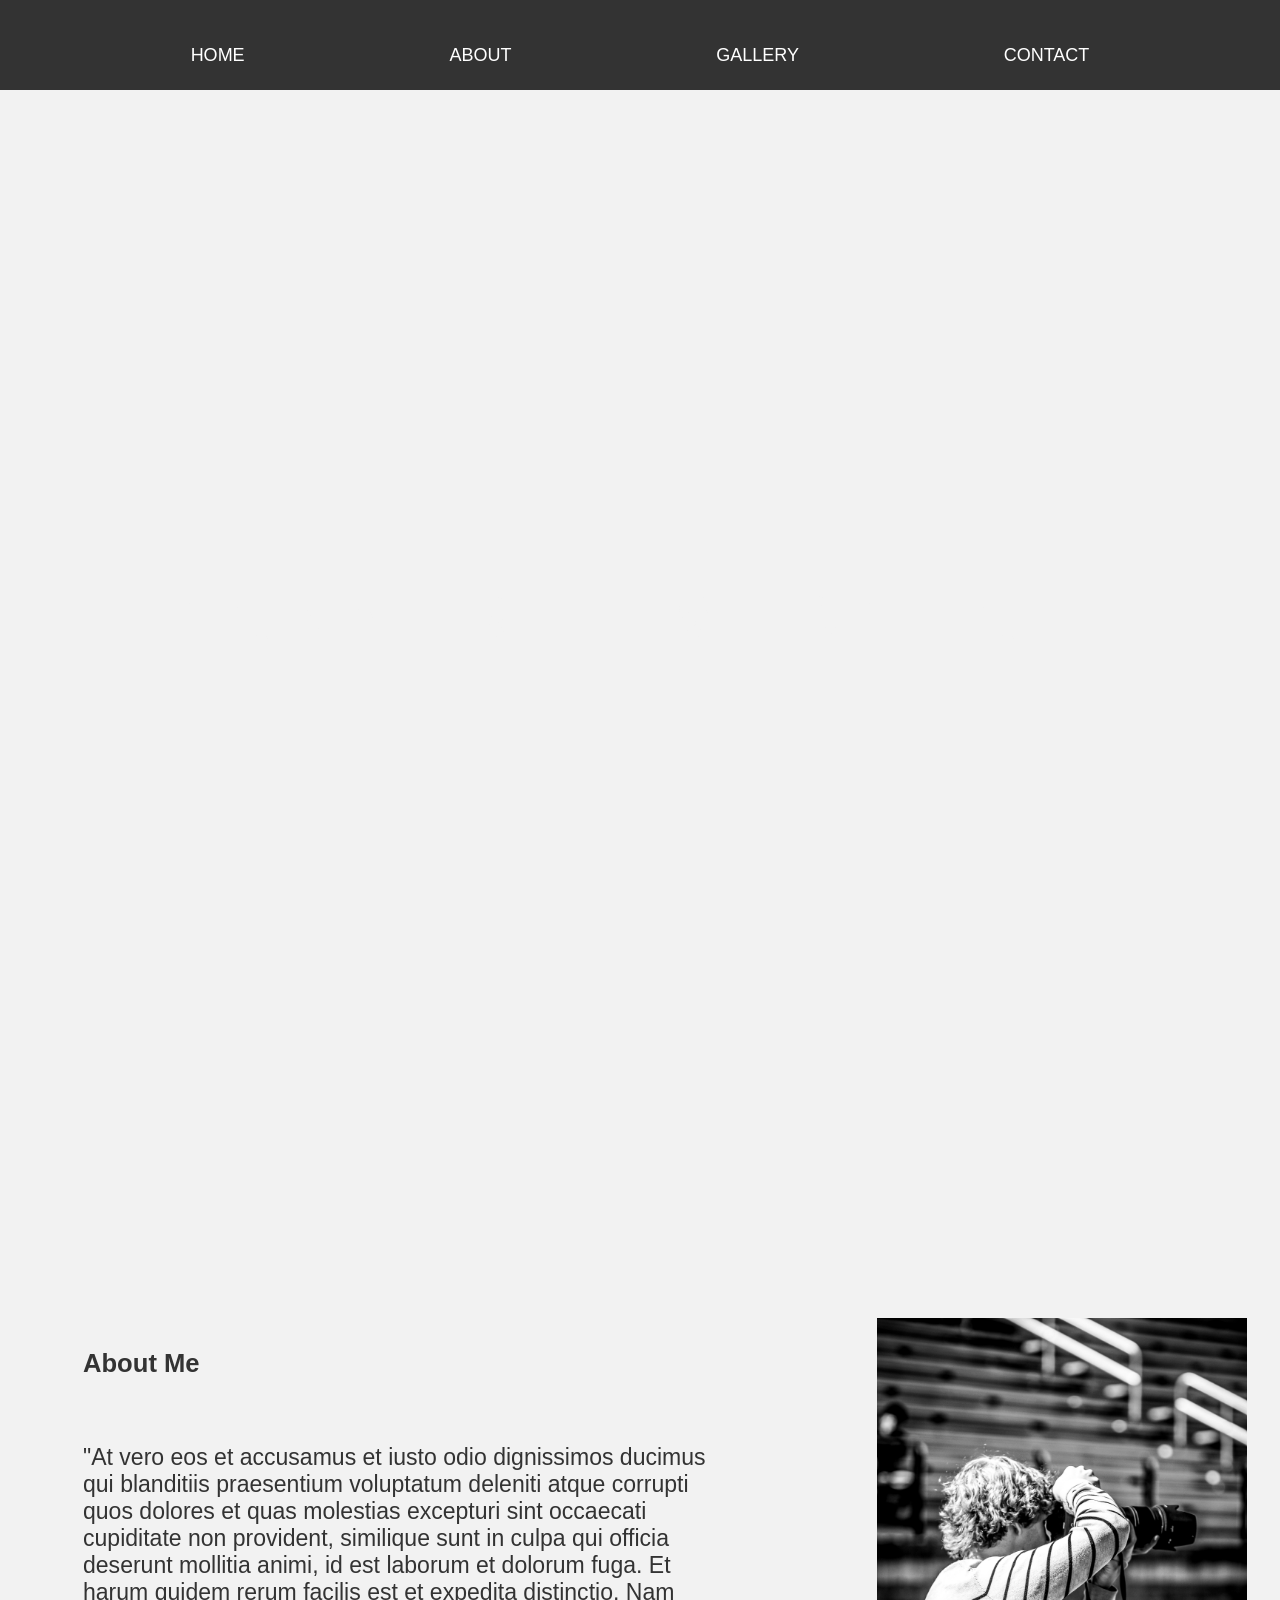
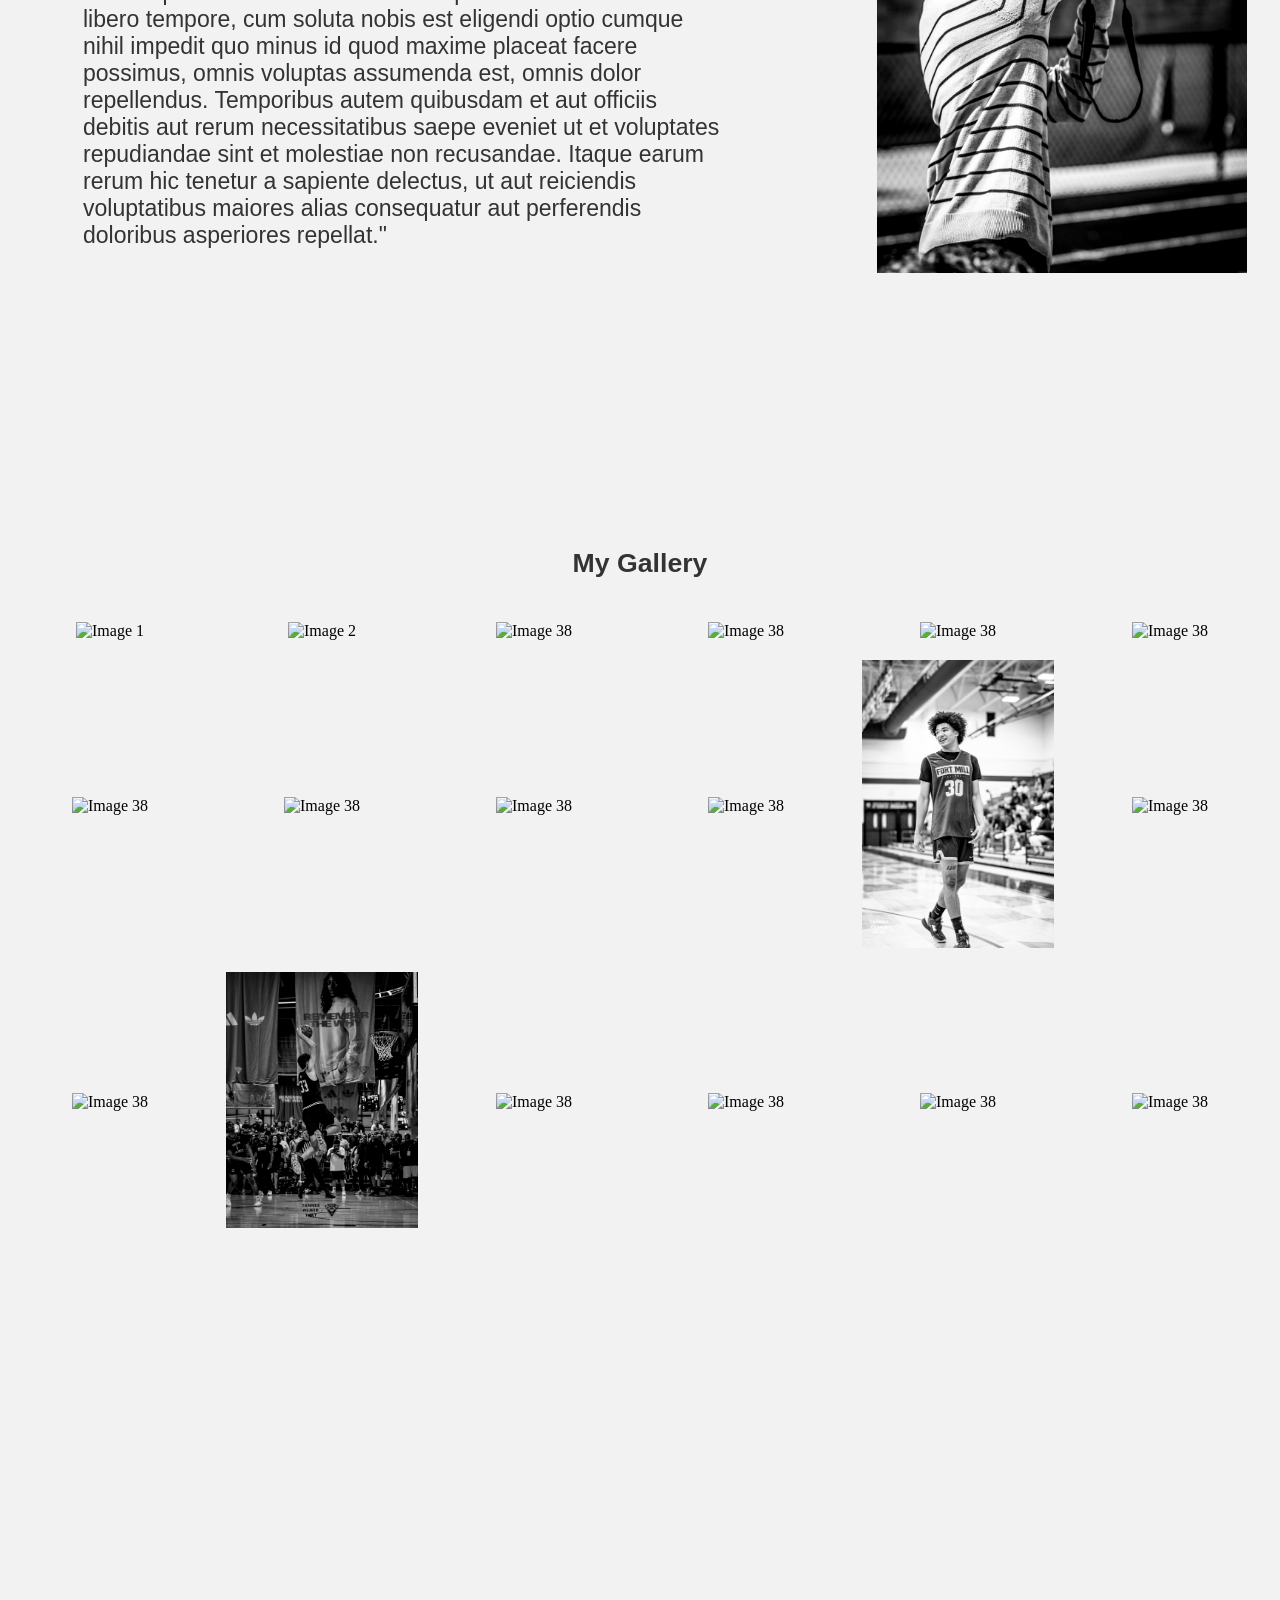
==== TannerFilmedThat/index.html @ 0b7cac17 "Add files via upload" ====
<!DOCTYPE html>
<html>
<head>
  <meta charset="UTF-8">
  <meta name="viewport" content="width=device-width, initial-scale=1.0">
  <title>tannerfilmedthat*</title>
  <link rel="stylesheet" type="text/css" href="styles.css">
</head>
<body>
  <nav>
    <ul>
      <li><a href="#home">HOME</a></li>
      <li><a href="#section1">ABOUT</a></li>
      <li><a href="#section2">GALLERY</a></li>
      <li><a href="#section3">CONTACT</a></li>
    </ul>
  </nav>

  <header id="home">
    <div class="container">
      <h1 class="LandingText">TANNERFILMEDTHAT.</h1>
    </div>
  </header>

  <section id="section1" class= "hidden">
    <div class="content">
      <div class="textbox">
        <h3>About Me</h3>
        <p>
          "At vero eos et accusamus et iusto odio dignissimos ducimus qui
          blanditiis praesentium voluptatum deleniti atque corrupti quos dolores
          et quas molestias excepturi sint occaecati cupiditate non provident,
          similique sunt in culpa qui officia deserunt mollitia animi, id est
          laborum et dolorum fuga. Et harum quidem rerum facilis est et expedita
          distinctio. Nam libero tempore, cum soluta nobis est eligendi optio
          cumque nihil impedit quo minus id quod maxime placeat facere possimus,
          omnis voluptas assumenda est, omnis dolor repellendus. Temporibus autem
          quibusdam et aut officiis debitis aut rerum necessitatibus saepe
          eveniet ut et voluptates repudiandae sint et molestiae non recusandae.
          Itaque earum rerum hic tenetur a sapiente delectus, ut aut reiciendis
          voluptatibus maiores alias consequatur aut perferendis doloribus
          asperiores repellat."
        </p>
      </div>
      <div class="image">
        <img src="IMG_3114.jpg" alt="Image">
      </div>
    </div>
  </section>

  <div class="GalleryText hidden">
    <h2>My Gallery</h2>
  </div>

  <section id="section2" class="hidden">
    <div class="gallery">
        <div class="gallery-image">
          <img src="utah prospects-010.jpg" alt="Image 1">
        </div>
        <div class="gallery-image">
          <img src="fm scrim 6.15-39.jpg" alt="Image 2">
        </div>
        <div class="gallery-image">
          <img src="3ssb day 2 finals-130.jpg" alt="Image 38">
        </div>
        <div class="gallery-image">
          <img src="3ssb day 2 finals-176.jpg" alt="Image 38">
        </div>
        <div class="gallery-image">
          <img src="3ssb day 2 finals-327.jpg" alt="Image 38">
        </div>
        <div class="gallery-image">
          <img src="3ssb day 2 finals-329.jpg" alt="Image 38">
        </div>
        <div class="gallery-image">
          <img src="3ssb day 2 finals-344.jpg" alt="Image 38">
        </div>
        <div class="gallery-image">
          <img src="utah prospects-125.jpg" alt="Image 38">
        </div>
        <div class="gallery-image">
          <img src="amore-27.jpg" alt="Image 38">
        </div>
        <div class="gallery-image">
          <img src="3ssb day 3 team loaded 17u nc-107.jpg" alt="Image 38">
        </div>
        <div class="gallery-image">
          <img src="IMG_6403.jpg" alt="Image 38">
        </div>
        <div class="gallery-image">
          <img src="5 star top prospect finals-2.jpg" alt="Image 38">
        </div>
        <div class="gallery-image">
          <img src="5 star top prospect finals-038.jpg" alt="Image 38">
        </div>
        <div class="gallery-image">
          <img src="IMG_6858.jpg" alt="Image 38">
        </div>
        <div class="gallery-image">
          <img src="utah prospects-093.jpg" alt="Image 38">
        </div>
        <div class="gallery-image">
          <img src="loaded sunday-13.jpg" alt="Image 38">
        </div>
        <div class="gallery-image">
          <img src="D1 STARS PLEASE WORK-113.jpg" alt="Image 38">
        </div>
        <div class="gallery-image">
          <img src="chrs 7v7 final 10-04_Original.jpg" alt="Image 38">
        </div>
      </div>
  </section>

  <section id="section3" class="hidden">
    <div class="contact-info">
      <div class="contact-item">
        <svg xmlns="http://www.w3.org/2000/svg" width="100" height="100" viewBox="0 0 24 24"><path fill="#f2f2f2" d="M20 4H4c-1.1 0-1.99.9-1.99 2L2 18c0 1.1.9 2 2 2h16c1.1 0 2-.9 2-2V6c0-1.1-.9-2-2-2zm0 4l-8 5l-8-5V6l8 5l8-5v2z"/></svg>
        <div class="contact-text">
          <h3>Email</h3>
          <p>tannerfilmedthat@gmail.com</p>
        </div>
      </div>
      <div class="contact-item">
        <svg xmlns="http://www.w3.org/2000/svg" width="100" height="100" viewBox="0 0 24 24"><path fill="#f2f2f2" d="m16.556 12.906l-.455.453s-1.083 1.076-4.038-1.862s-1.872-4.014-1.872-4.014l.286-.286c.707-.702.774-1.83.157-2.654L9.374 2.86C8.61 1.84 7.135 1.705 6.26 2.575l-1.57 1.56c-.433.432-.723.99-.688 1.61c.09 1.587.808 5 4.812 8.982c4.247 4.222 8.232 4.39 9.861 4.238c.516-.048.964-.31 1.325-.67l1.42-1.412c.96-.953.69-2.588-.538-3.255l-1.91-1.039c-.806-.438-1.787-.309-2.417.317Z"/></svg>
        <div class="contact-text">
          <h3>Phone</h3>
          <p>+1 (803) 981-2714</p>
        </div>
      </div>
      <div class="contact-item">
        <svg xmlns="http://www.w3.org/2000/svg" width="100" height="100" viewBox="0 0 24 24"><path fill="#f2f2f2" d="M12 11.5A2.5 2.5 0 0 1 9.5 9A2.5 2.5 0 0 1 12 6.5A2.5 2.5 0 0 1 14.5 9a2.5 2.5 0 0 1-2.5 2.5M12 2a7 7 0 0 0-7 7c0 5.25 7 13 7 13s7-7.75 7-13a7 7 0 0 0-7-7Z"/></svg>
        <div class="contact-text">
          <h3>Location</h3>
          <p>Charlotte NC Area</p>
        </div>
      </div>
      <div class="contact-item">
        <svg xmlns="http://www.w3.org/2000/svg" width="100" height="100" viewBox="0 0 24 24"><path fill="#f2f2f2" d="M13.028 2.001a78.82 78.82 0 0 1 2.189.022l.194.007c.224.008.445.018.712.03c1.064.05 1.79.218 2.427.465c.66.254 1.216.598 1.772 1.154a4.908 4.908 0 0 1 1.153 1.771c.247.637.415 1.364.465 2.428c.012.266.022.488.03.712l.006.194a79 79 0 0 1 .023 2.188l.001.746v1.31a78.836 78.836 0 0 1-.023 2.189l-.006.194c-.008.224-.018.445-.03.712c-.05 1.064-.22 1.79-.466 2.427a4.884 4.884 0 0 1-1.153 1.772a4.915 4.915 0 0 1-1.772 1.153c-.637.247-1.363.415-2.427.465c-.267.012-.488.022-.712.03l-.194.006a79 79 0 0 1-2.189.023l-.746.001h-1.309a78.836 78.836 0 0 1-2.189-.023l-.194-.006a60.64 60.64 0 0 1-.712-.03c-1.064-.05-1.79-.22-2.428-.466a4.89 4.89 0 0 1-1.771-1.153a4.904 4.904 0 0 1-1.154-1.772c-.247-.637-.415-1.363-.465-2.427a74.367 74.367 0 0 1-.03-.712l-.005-.194A79.053 79.053 0 0 1 2 13.028v-2.056a78.82 78.82 0 0 1 .022-2.188l.007-.194c.008-.224.018-.446.03-.712c.05-1.065.218-1.79.465-2.428A4.88 4.88 0 0 1 3.68 3.68a4.897 4.897 0 0 1 1.77-1.155c.638-.247 1.363-.415 2.428-.465l.712-.03l.194-.005A79.053 79.053 0 0 1 10.972 2h2.056Zm-1.028 5A5 5 0 1 0 12 17a5 5 0 0 0 0-10Zm0 2A3 3 0 1 1 12.001 15a3 3 0 0 1 0-6Z"/></svg>
        <div class="contact-text">
          <h3>Instagram</h3>
          <p>@tannerfilmedthat</p>
        </div>

      </div>
      <div class="contact-footer">
        <p>&copy; 2023 Samay Upadhya. All rights reserved.</p>
      </div>
    </div>
  </section>
  <script defer src="script.js"></script>
</body>
</html>
---- TannerFilmedThat/styles.css ----
html {
    scroll-behavior: smooth;
  }
  
  body {
    background-color: #f2f2f2;
    margin: 0;
    padding: 0;
    position: relative;
  }
  
  nav {
    position: fixed;
    top: 0;
    width: 100%;
    background-color: #333;
    height: 10vh;
    z-index: 999;
  }
  
  nav ul {
    list-style-type: none;
    margin: 0;
    padding: 0;
    overflow: hidden;
    display: flex;
    align-items: center;
    justify-content: center; /* Add justify-content to center the items horizontally */
  }
  
  nav ul li {
    float: left;
  }
  
  nav ul li a {
    display: block;
    color: #fff;
    text-align: center;
    padding-top: 5vh; /* 1080px to 1600px = 4.6875vh */
    padding-right: 8vw; /* 1920px to 2560px = 7.5vw */
    padding-bottom: 0;
    padding-left: 8vw;
    text-decoration: none;
    font-size: 2vh; /* 1920px to 2560px = 1.3vw */
    font-family: 'Arial', sans-serif;
  }
  
  
  nav ul li a:hover {
    text-decoration: underline;
  }
  
  nav ul li.active a {
    text-decoration: underline;
  }
  
  header {
    height: 100vh;
    background-image: url("utah prospects-093.jpg");
    background-size: cover;
    background-position: center;
    display: flex;
    align-items: center;
    justify-content: center;
    color: #fff;
    padding-top: 18.75vh; /* 1080px to 1600px = 18.75vh */
  }
  
  .LandingText {
    font-size: 5vw; /* 1920px to 2560px = 5vw */
    letter-spacing: 15px;
    white-space: nowrap;
    overflow: hidden;
    border-right: 5px solid;
    animation: typing 4s, cursor .4s step-end infinite;
    text-align: center;
    animation-fill-mode: both;
    font-family: 'Arial', sans-serif;
    color: #f2f2f2;
  }
  
  @keyframes cursor {
    0%, 100% {
      border-color: transparent;
    }
    50% {
      border-color: #fff;
    }
  }
  
  @keyframes typing {
    0% {
      width: 0;
    }
    100% {
      width: 100%;
    }
  }
  
  section {
    display: flex;
    align-items: center;
    justify-content: center;
    opacity: 0; /* Add initial opacity 0 to hide sections */
    transition: opacity 1s ease-in-out; /* Add transition for opacity changes */
  }
  
  #section1 {
    background-color: #f2f2f2;
    height: 80vh;
    padding-top: 18.75vh; /* 1080px to 1600px = 18.75vh */
  }
  
  #section2 {
    background-color: #f2f2f2;
    text-align: center;
    padding-bottom: 100px;
  }
  
  #section3 {
    height: 40vh;
    background-color: #333;
    text-align: center;
    color: #f2f2f2;
  }
  
  .content {
    display: flex;
    align-items: center;
    justify-content: center;
  }
  
  .textbox p {
    width: 50vw;
    padding: 20px;
    font-size: 1.8vw;
    color: #333;
    text-align: left;
    margin-left: 3.90625vw; /* 1920px to 2560px = 3.90625vw */
    font-family: 'Arial', sans-serif;
  }
  .textbox h3 {
    width: 50vw;
    padding: 20px;
    font-size: 2vw;
    color: #333;
    text-align: left;
    margin-left: 3.90625vw; /* 1920px to 2560px = 3.90625vw */
    font-family: 'Arial', sans-serif;
  }
  
  
  .image {
    width: 40%;
    padding: 20px;
  }
  
  .image img {
    width: 28.90625vw; /* 100px to 2560px = 3.90625vw */
    height: auto;
    padding-left: 8.90625vw; /* 100px to 2560px = 3.90625vw */
  }
  
  .gallery {
    display: flex;
    flex-wrap: wrap;
    justify-content: center;
    align-items: center;
    gap: 20px;
    margin-top: 20px;
  }
  
  .gallery-image {
    position: relative;
    width: 15vw; /* 200px to 2560px = 7.2917vw */
    /* Remove the transform property that moves the images up */
    /* transform: translateY(1.25vw); */
    
  }
  
  
  
  .gallery-image img {
    width: 100%;
    height: auto;
  }
  
  .GalleryText h2 {
    font-family: sans-serif;
    font-size: 2.0833vw; /* 1920px to 2560px = 2.0833vw */
    text-align: center;
    color: #333;
    padding-top: 18.75vh; /* 1080px to 1600px = 18.75vh */
  }
  
  /* Additional styles for contact section */
  
  .contact-info {
    display: flex;
    justify-content: center;
    align-items: center;
  }
  
  .contact-item {
   
    text-align: center;
    color: #f2f2f2;
    font-family: 'Arial', sans-serif;
    background-color: #33333300; /* Add background color to each contact item */
    border-radius: 8px; /* Add border-radius for rounded corners */
    margin-right: 7vw;
  }
  
  .contact-text {
    margin-top: 1vh; /* 40px to 1600px = 2vh */
  }
  
  .contact-item svg {
    width: 4vw; /* 50px to 2560px = 2.6042vw */

  }
  
  .contact-item h3 {
    margin: 0;
    font-size: 1.5vw; /* 1920px to 2560px = 0.78125vw */
    margin-bottom: 8px;
  }
  
  .contact-item p {
    margin: 0;
    font-size: 18px;
  }
  
  .contact-footer {
    text-align: right; /* Align the text to the right */
    position: absolute;
    bottom: 1.25vh; /* 30px to 1600px = 1.25vh */
    right: 1.0417vw; /* 20px to 2560px = 1.0417vw */
    color: #777; /* Color for the copyright text */
    font-size: 1vw; /* 14px to 2560px = 0.5469vw */
  }
  
  .hidden {
    opacity: 0;
    transition: opacity 1s ease-in-out; /* Add transition for opacity changes */
  }
  
  .show {
    opacity: 1;
  }
  
/* Additional styles for contact section */

/* ... (previous styles) ... */

/* Additional styles for contact section */

/* ... (previous styles) ... */

/* Media query for smaller screens */
/* Additional styles for contact section */

/* ... (previous styles) ... */

/* Media query for smaller screens */
@media screen and (max-width: 768px) {
    /* Center the text in the "About Me" section */
    .textbox p,
    .textbox h3 {
      text-align: center;
      font-size: 2.5vw;
    }
  
    /* Reset the flex-direction to row for "About Me" section */
    #section2 .content {
      flex-direction: row;
    }
  
    .textbox {
      flex: 1; /* Let the text take half of the container's width */
      margin: 0 10px; /* Add some space between text and image */
    }
  
    .image {
      flex: 1; /* Let the image take half of the container's width */
      margin: 0 10px; /* Add some space between text and image */
      padding-right: 3vw;
    }
  
    .image img {
      width: 40vw; /* Increase the width of the image */
    }
  
    /* Arrange gallery images in rows of three */
    .gallery {
      flex-wrap: wrap;
    }
  
    .gallery-image {
      width: 30%; /* 3 images per row, adjust the width as needed */
      margin: 5px; /* Add some space between images */
    }
  }
  
  /* Additional styles for contact section */
  
  /* ... (previous styles) ... */
  
  /* Additional styles for contact section */
  
  /* ... (previous styles) ... */
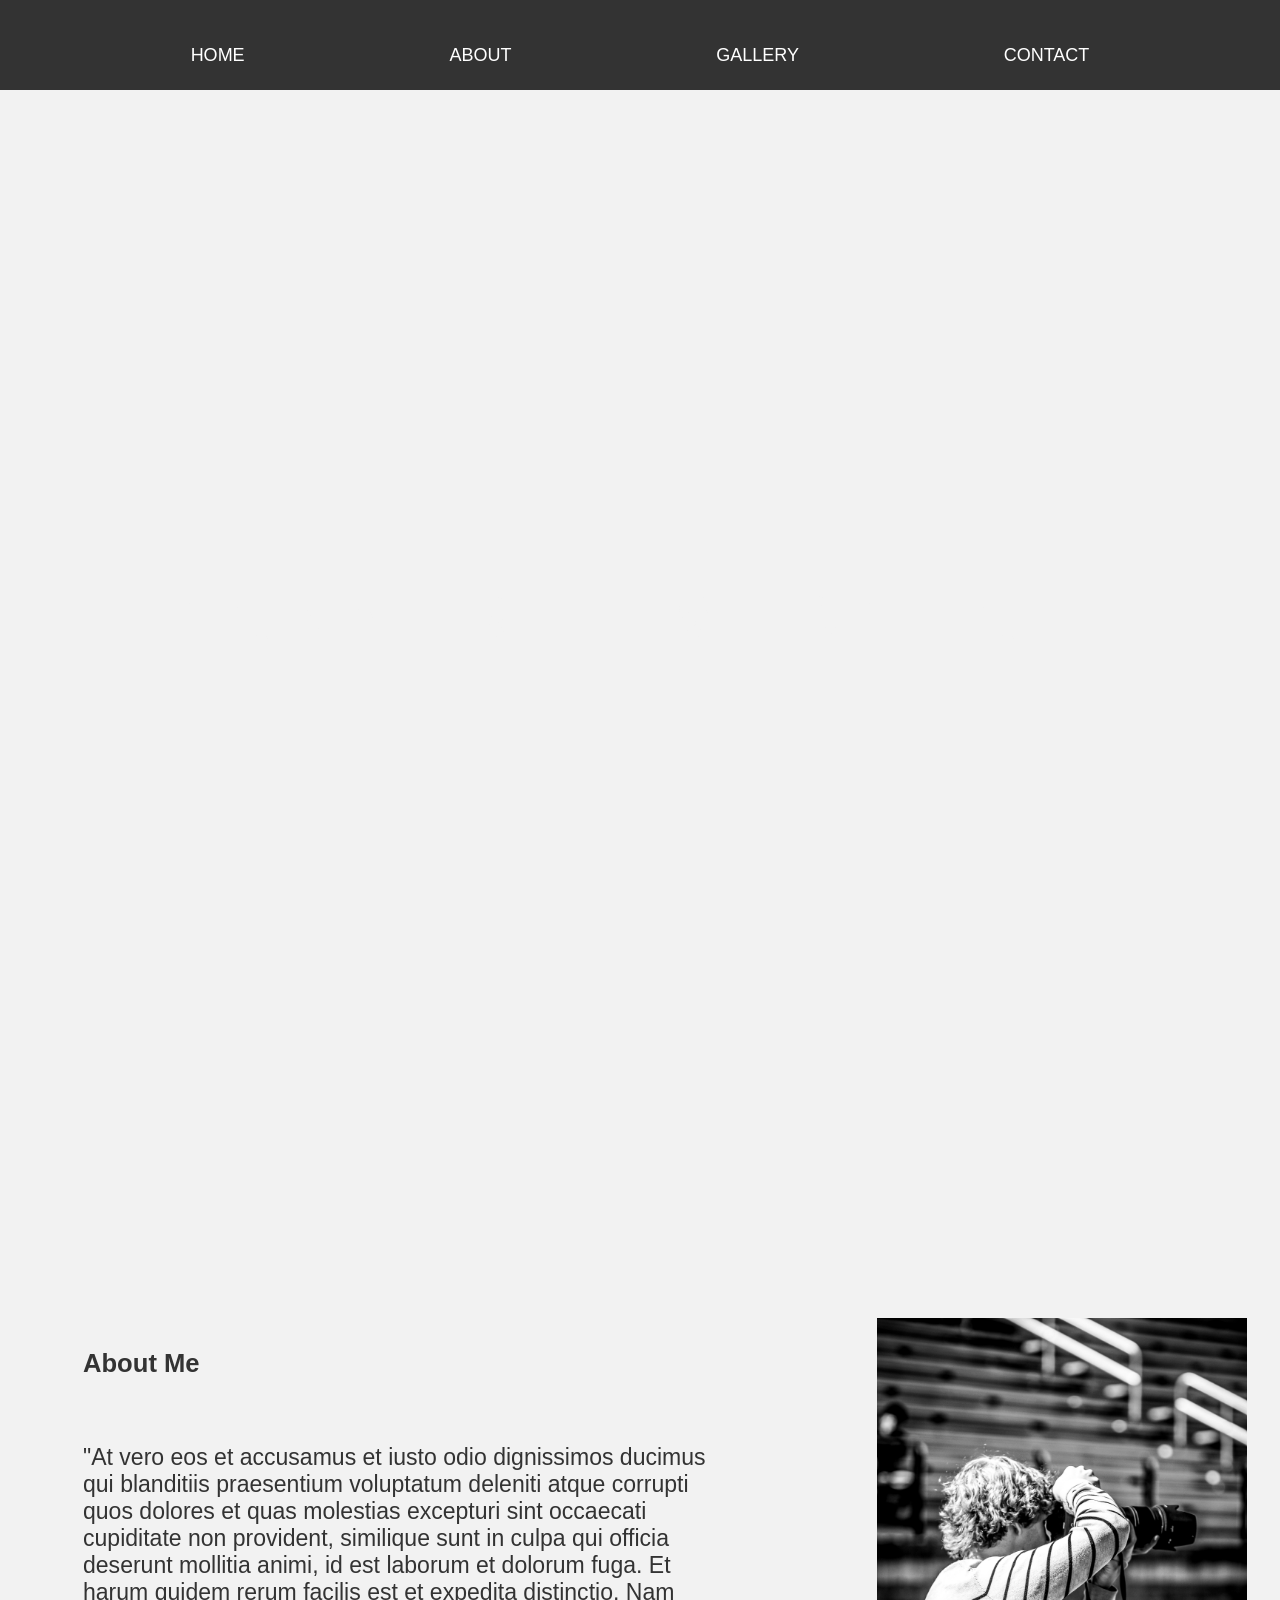
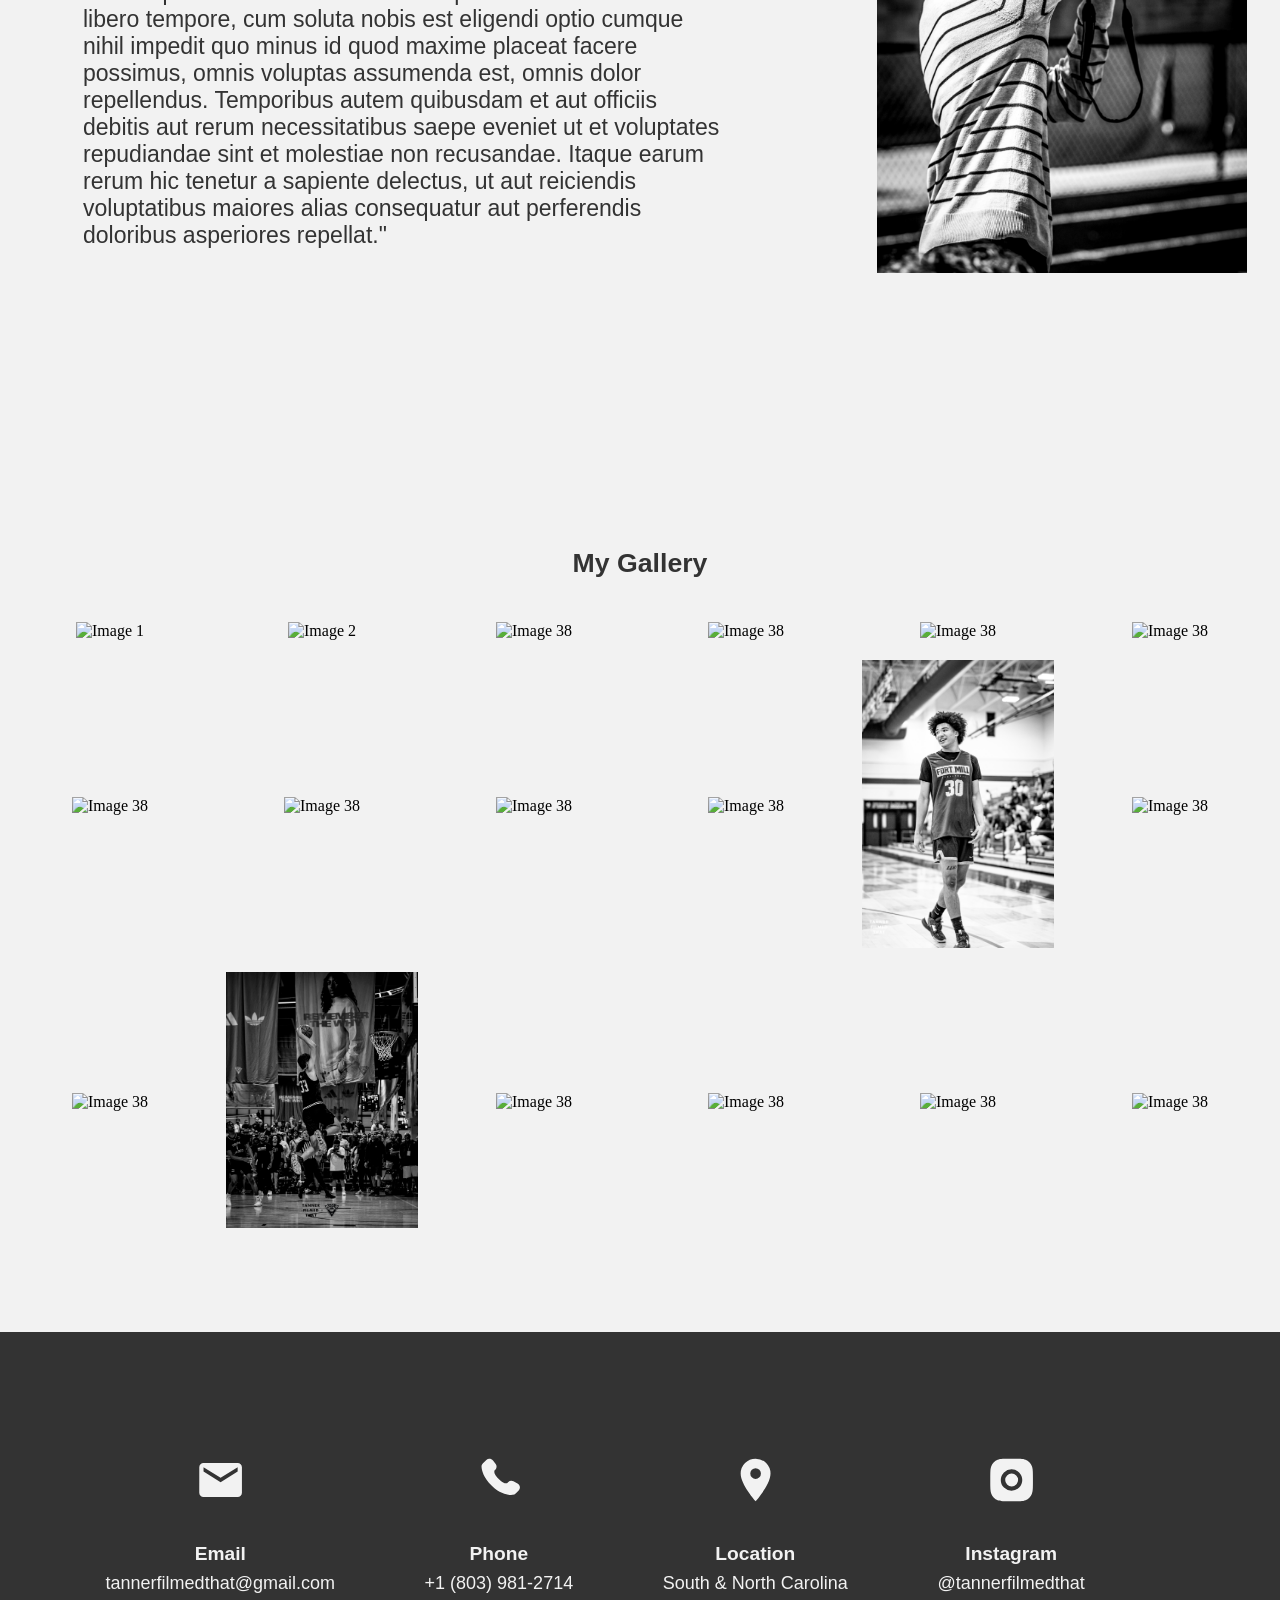
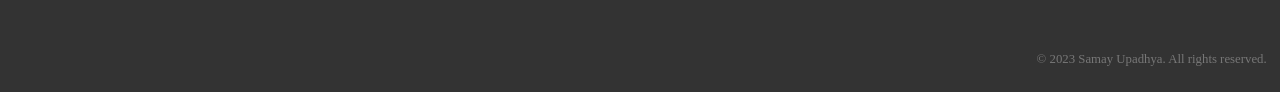
==== commit b074346e: "Add files via upload" ====
--- a/TannerFilmedThat/index.html
+++ b/TannerFilmedThat/index.html
@@ -3,7 +3,7 @@
 <head>
   <meta charset="UTF-8">
   <meta name="viewport" content="width=device-width, initial-scale=1.0">
-  <title>tannerfilmedthat*</title>
+  <title>TANNERFILMEDTHAT</title>
   <link rel="stylesheet" type="text/css" href="styles.css">
 </head>
 <body>
@@ -131,7 +131,7 @@
         <svg xmlns="http://www.w3.org/2000/svg" width="100" height="100" viewBox="0 0 24 24"><path fill="#f2f2f2" d="M12 11.5A2.5 2.5 0 0 1 9.5 9A2.5 2.5 0 0 1 12 6.5A2.5 2.5 0 0 1 14.5 9a2.5 2.5 0 0 1-2.5 2.5M12 2a7 7 0 0 0-7 7c0 5.25 7 13 7 13s7-7.75 7-13a7 7 0 0 0-7-7Z"/></svg>
         <div class="contact-text">
           <h3>Location</h3>
-          <p>Charlotte NC Area</p>
+          <p>South & North Carolina</p>
         </div>
       </div>
       <div class="contact-item">
--- a/TannerFilmedThat/styles.css
+++ b/TannerFilmedThat/styles.css
@@ -1,5 +1,7 @@
 html {
     scroll-behavior: smooth;
+    overflow-x: hidden; /* Prevent horizontal scrolling */
+    width: 100%; /* Set the width to 100% to ensure content fits within the screen */
   }
   
   body {
@@ -7,6 +9,8 @@
     margin: 0;
     padding: 0;
     position: relative;
+    overflow-x: hidden;
+    
   }
   
   nav {
@@ -249,64 +253,125 @@
     opacity: 1;
   }
   
-/* Additional styles for contact section */
-
-/* ... (previous styles) ... */
-
-/* Additional styles for contact section */
-
-/* ... (previous styles) ... */
-
-/* Media query for smaller screens */
-/* Additional styles for contact section */
-
+/* ... (previous styles) ... */
+/* Media query for smaller screens */
+/* ... (previous styles) ... */
+
+/* Media query for smaller screens */
+/* ... (previous styles) ... */
+
+/* Media query for smaller screens */
+/* ... (previous styles) ... */
+
+/* Media query for smaller screens */
 /* ... (previous styles) ... */
 
 /* Media query for smaller screens */
 @media screen and (max-width: 768px) {
-    /* Center the text in the "About Me" section */
-    .textbox p,
+    body {
+        overflow-x: hidden; /* Disable horizontal scrolling */
+    }
+    .LandingText{
+
+        font-size: 5vw;
+        white-space: normal; /* Allow line breaks on smaller viewports */
+    }
+    nav ul li a {
+        padding-right: 5vw;
+        padding-left: 5vw;
+    }
+
+    /* Reset the flex-direction to column for "About Me" section */
+    #section2 .content {
+        flex-direction: column;
+        align-items: center; /* Center align items vertically */
+    }
+
+    .image {
+        display: none; /* Hide the image on smaller screens */
+        padding:0;
+        width: 0;
+
+    }
+    .image img{
+        padding:0;
+        width: 0;
+    }
+
+    .textbox {
+
+       align-items: center;
+
+    }
+
+    .textbox p {
+        font-size: 3vw; /* Increase the font size for the paragraph */
+        line-height: 1.4; /* Adjust line-height for better readability */
+        text-align: center;
+        width: 80vw;
+    }
+
     .textbox h3 {
-      text-align: center;
-      font-size: 2.5vw;
-    }
-  
-    /* Reset the flex-direction to row for "About Me" section */
-    #section2 .content {
-      flex-direction: row;
-    }
-  
-    .textbox {
-      flex: 1; /* Let the text take half of the container's width */
-      margin: 0 10px; /* Add some space between text and image */
-    }
-  
-    .image {
-      flex: 1; /* Let the image take half of the container's width */
-      margin: 0 10px; /* Add some space between text and image */
-      padding-right: 3vw;
-    }
-  
-    .image img {
-      width: 40vw; /* Increase the width of the image */
-    }
-  
-    /* Arrange gallery images in rows of three */
+        font-size: 4vw; /* Increase the font size for the heading */
+        text-align: center;
+        width: 80vw;
+    }
+
+    /* Arrange gallery images in a 3 by 3 grid */
     .gallery {
-      flex-wrap: wrap;
-    }
-  
+        flex-wrap: wrap;
+        justify-content: center;
+    }
+
     .gallery-image {
-      width: 30%; /* 3 images per row, adjust the width as needed */
-      margin: 5px; /* Add some space between images */
-    }
-  }
-  
-  /* Additional styles for contact section */
-  
-  /* ... (previous styles) ... */
-  
-  /* Additional styles for contact section */
-  
-  /* ... (previous styles) ... */
-  +        width: calc(40% - 10px); /* 3 images per row, adjust the width and margin as needed */
+        margin: 5px; /* Add some space between images */
+    }
+
+    .gallery-image img {
+        width: 40vw; /* Increase the width of the gallery images for smaller screens */
+    }
+
+    .GalleryText h2 {
+        font-size: 1.5rem; /* Increase the font size of the heading in the about me section */
+    }
+
+    /* Additional styles for contact section */
+    .contact-info {
+        display: grid; /* Use CSS Grid to arrange the contact items */
+        grid-template-columns: repeat(2, 1fr); /* 2 columns in the grid */
+        gap: 20px; /* Add some gap between the contact items */
+        justify-items: center; /* Center the items horizontally */
+        text-align: center; /* Center align the text content */
+    }
+
+    .contact-item {
+        flex: 0 1 calc(50% - 20px); /* 2 items per row, adjust the width and margin as needed */
+        text-align: center;
+        color: #f2f2f2;
+        font-family: 'Arial', sans-serif;
+        background-color: #33333300; /* Add background color to each contact item */
+        border-radius: 8px; /* Add border-radius for rounded corners */
+        margin: 10px;
+        padding: 10px; /* Reduce padding for smaller contact items */
+    }
+
+    .contact-item svg {
+        width: 8vw; /* Reduce the size of the SVG icons for smaller screens */
+    }
+
+    .contact-item h3 {
+        font-size: 2vw; /* Reduce the font size for contact item heading */
+        margin-bottom: 5px; /* Adjust the margin for the contact item heading */
+    }
+
+    .contact-item p {
+        font-size: 12px; /* Reduce the font size for the contact item description */
+    }
+
+    /* Adjust height of section 3 to fit the contact items properly */
+    #section3 {
+        height: auto;
+        min-height: 60vh; /* Adjust this value as needed */
+    }
+}
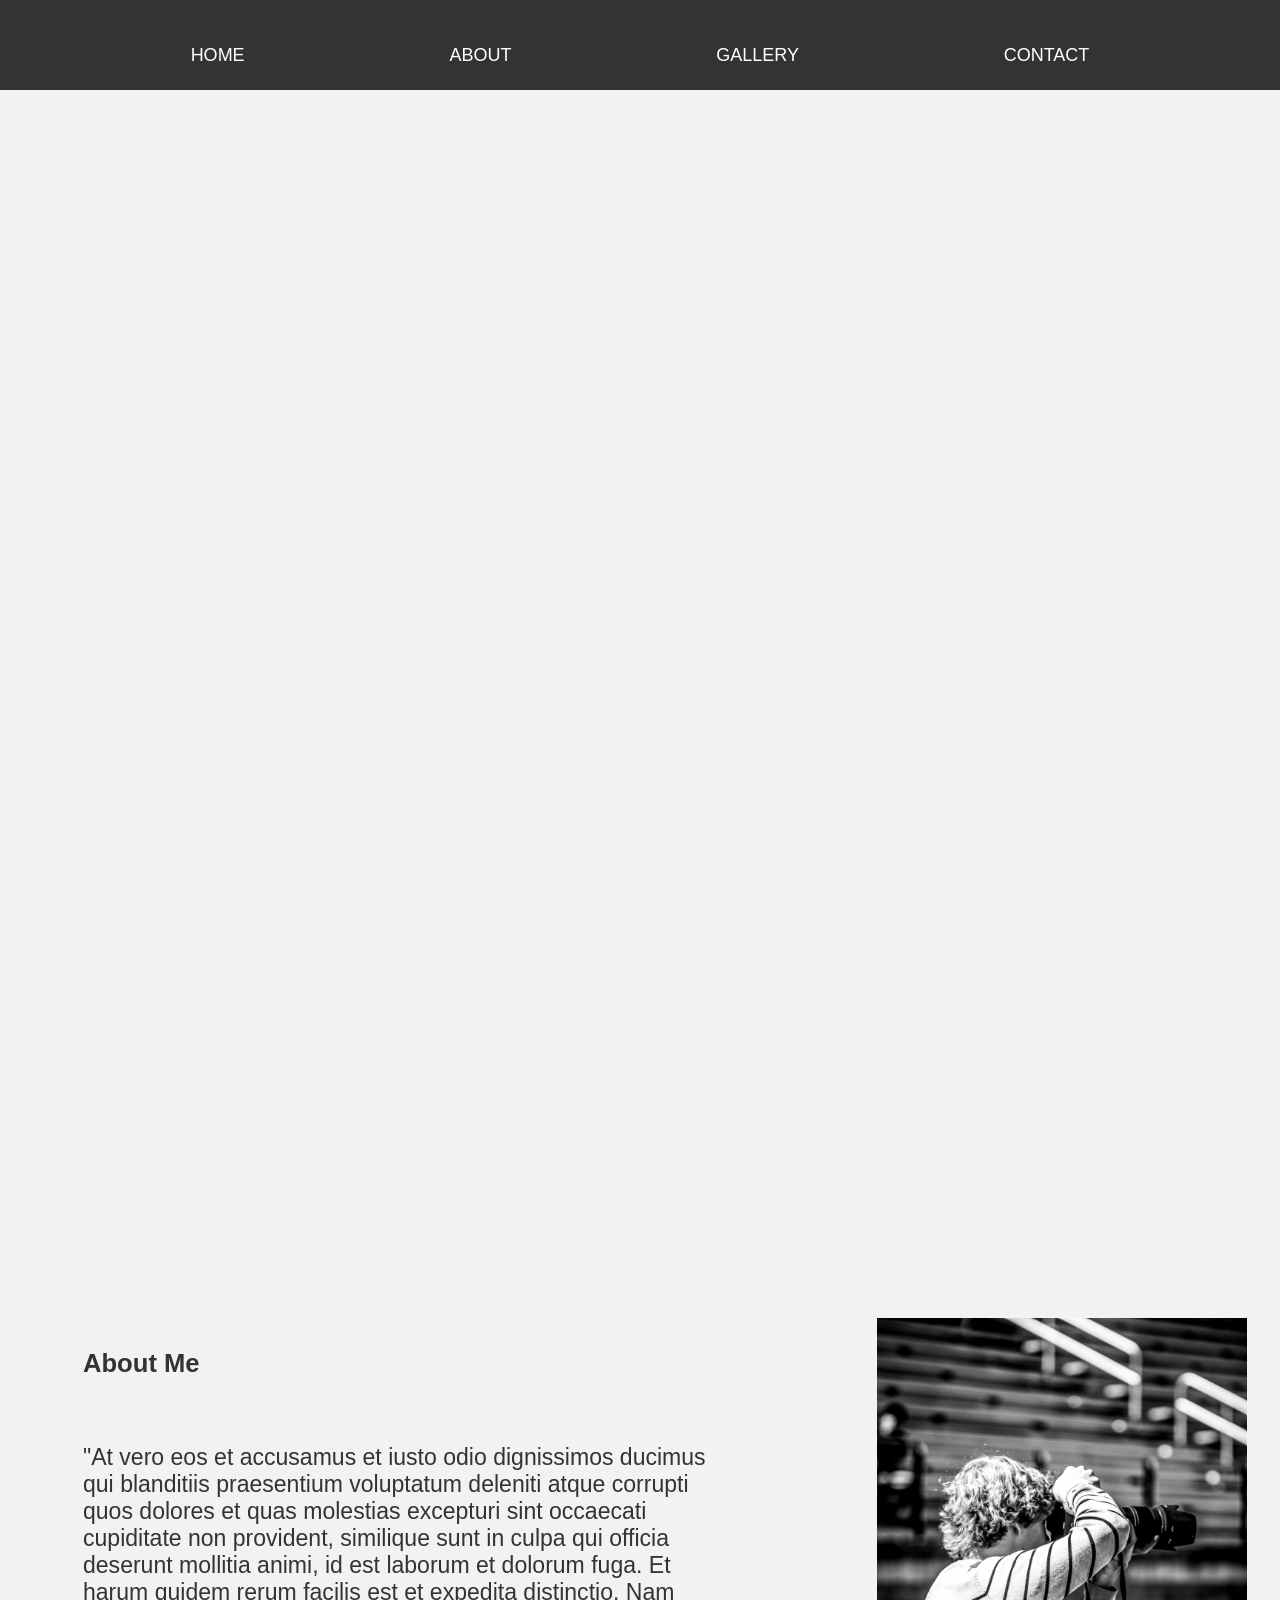
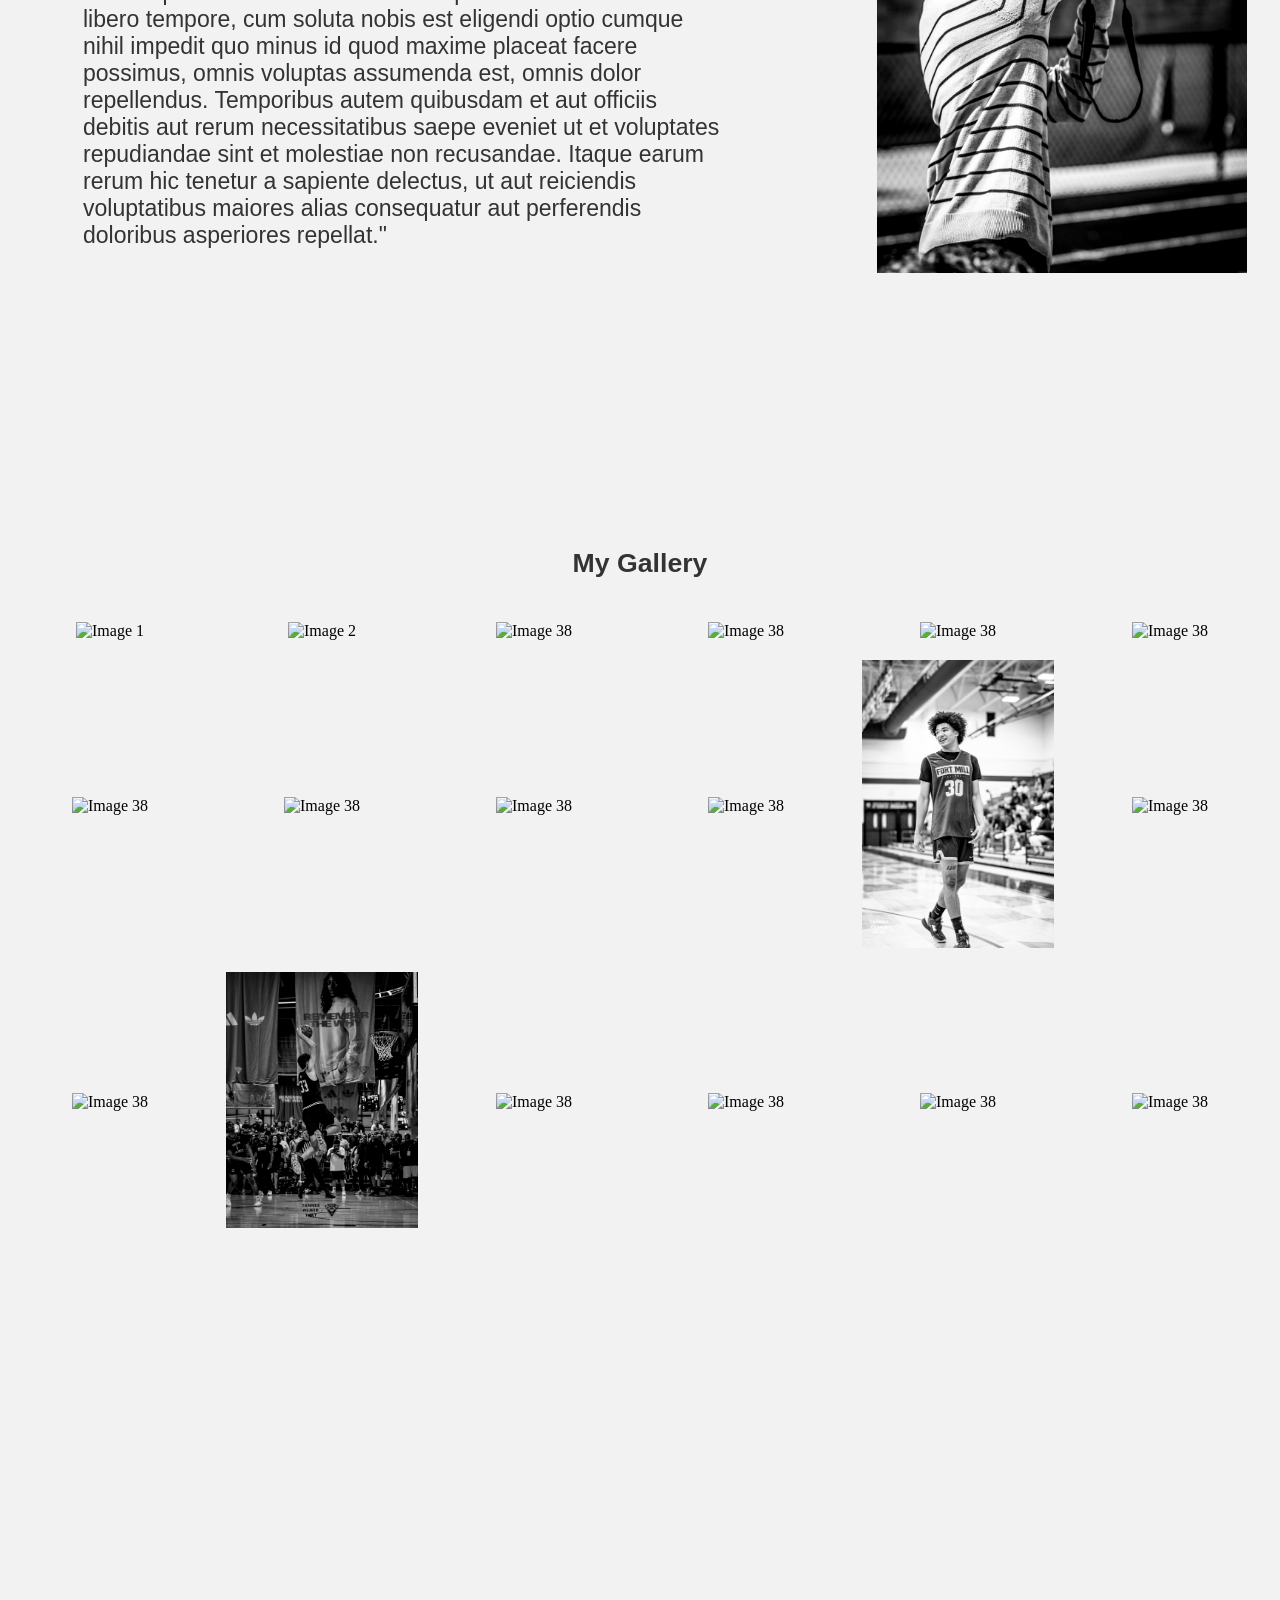
==== commit 0f07e267: "Add files via upload" ====
--- a/TannerFilmedThat/index.html
+++ b/TannerFilmedThat/index.html
@@ -15,6 +15,9 @@
       <li><a href="#section3">CONTACT</a></li>
     </ul>
   </nav>
+  <div class="loading-container">
+    <div class="loading-spinner"></div>
+  </div>
 
   <header id="home">
     <div class="container">
--- a/TannerFilmedThat/styles.css
+++ b/TannerFilmedThat/styles.css
@@ -48,6 +48,9 @@
     font-size: 2vh; /* 1920px to 2560px = 1.3vw */
     font-family: 'Arial', sans-serif;
   }
+  /* Add styles for the icon image */
+
+
   
   
   nav ul li a:hover {
@@ -72,7 +75,7 @@
   
   .LandingText {
     font-size: 5vw; /* 1920px to 2560px = 5vw */
-    letter-spacing: 15px;
+    letter-spacing: 1vw;
     white-space: nowrap;
     overflow: hidden;
     border-right: 5px solid;
@@ -198,7 +201,33 @@
   }
   
   /* Additional styles for contact section */
-  
+  .loading-container {
+    display: flex;
+    justify-content: center;
+    align-items: center;
+    position: fixed;
+    top: 0;
+    left: 0;
+    width: 100%;
+    height: 100%;
+    background-color: white; /* Light off-white background color */
+    z-index: 9999;
+}
+
+.loading-spinner {
+    border: 1vw solid #f2f2f2; /* Dark gray color */
+    border-top: 1vw solid #333333; /* Blue color */
+    border-radius: 50%;
+    width: 7vw;
+    height: 7vw;
+    animation: spin 1s linear infinite;
+}
+
+@keyframes spin {
+    0% { transform: rotate(0deg); }
+    100% { transform: rotate(360deg); }
+}
+
   .contact-info {
     display: flex;
     justify-content: center;
@@ -273,7 +302,7 @@
     }
     .LandingText{
 
-        font-size: 5vw;
+        font-size: 7vw;
         white-space: normal; /* Allow line breaks on smaller viewports */
     }
     nav ul li a {
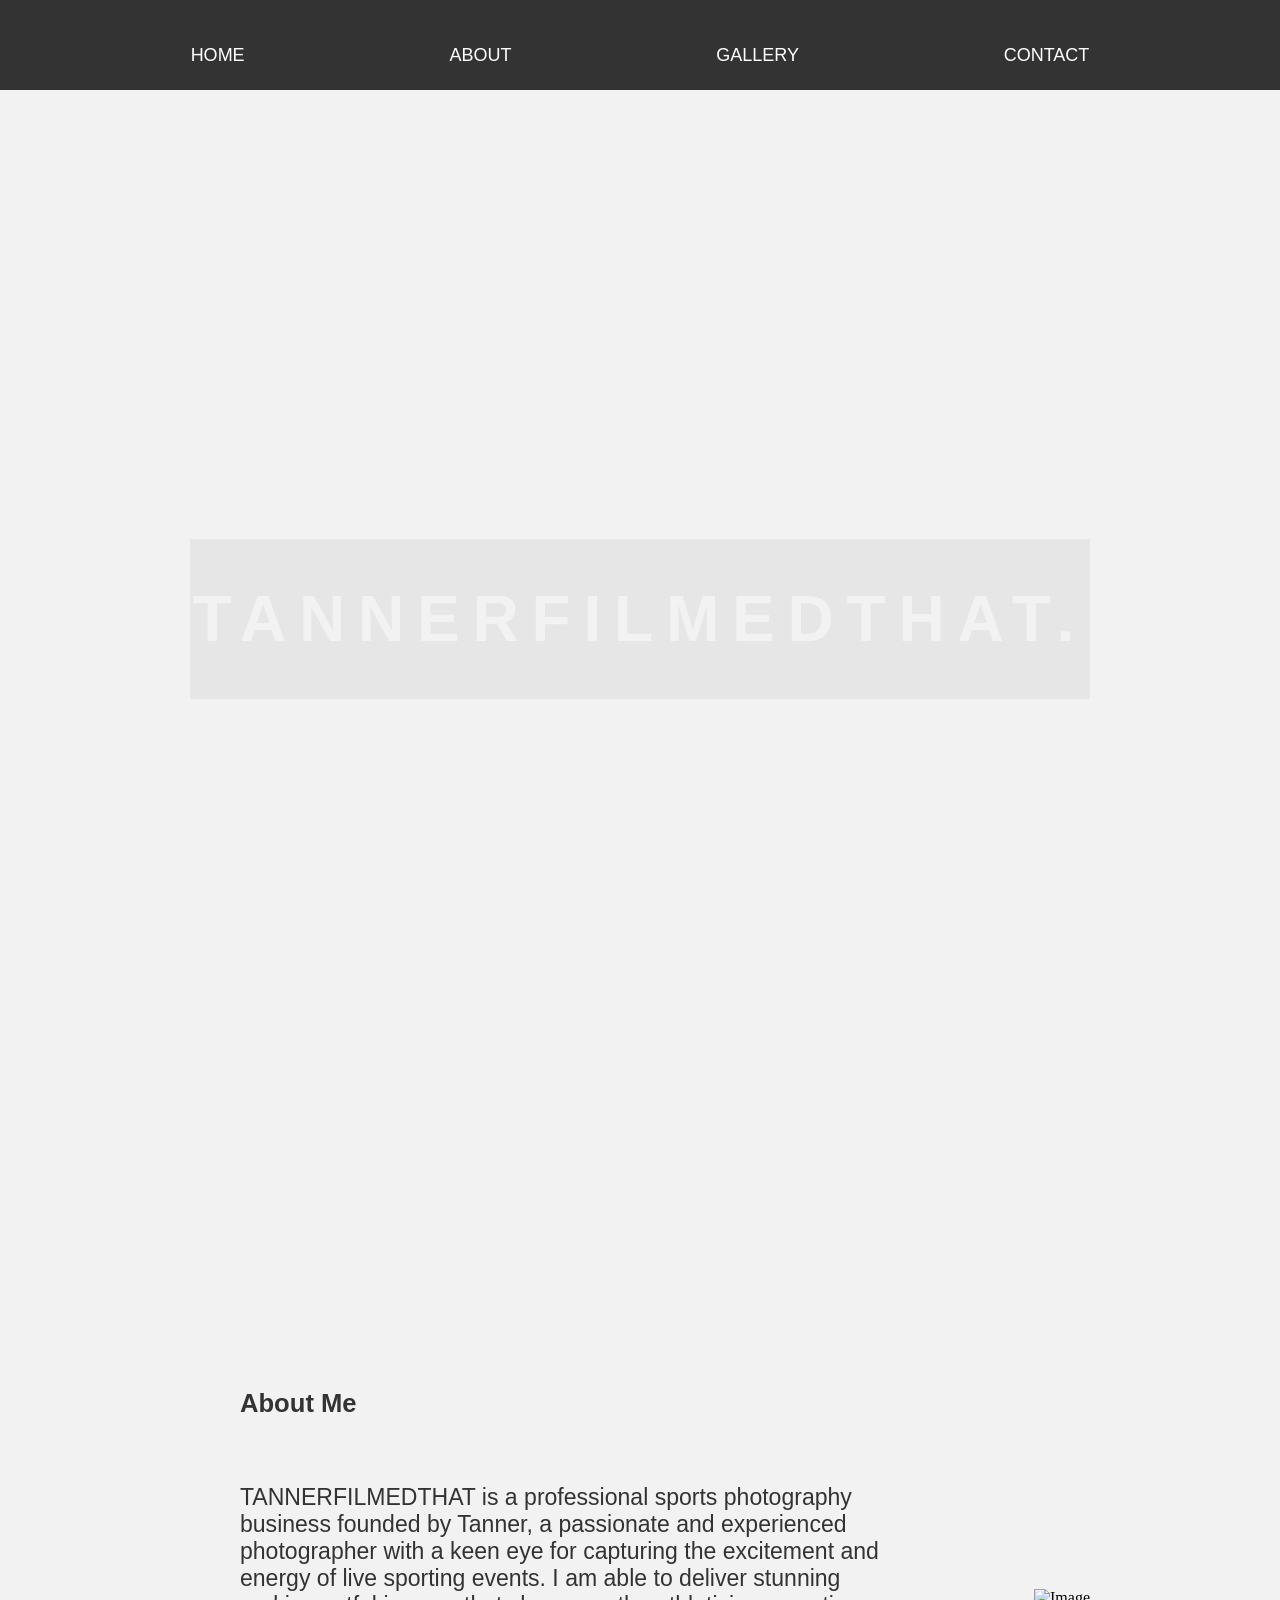
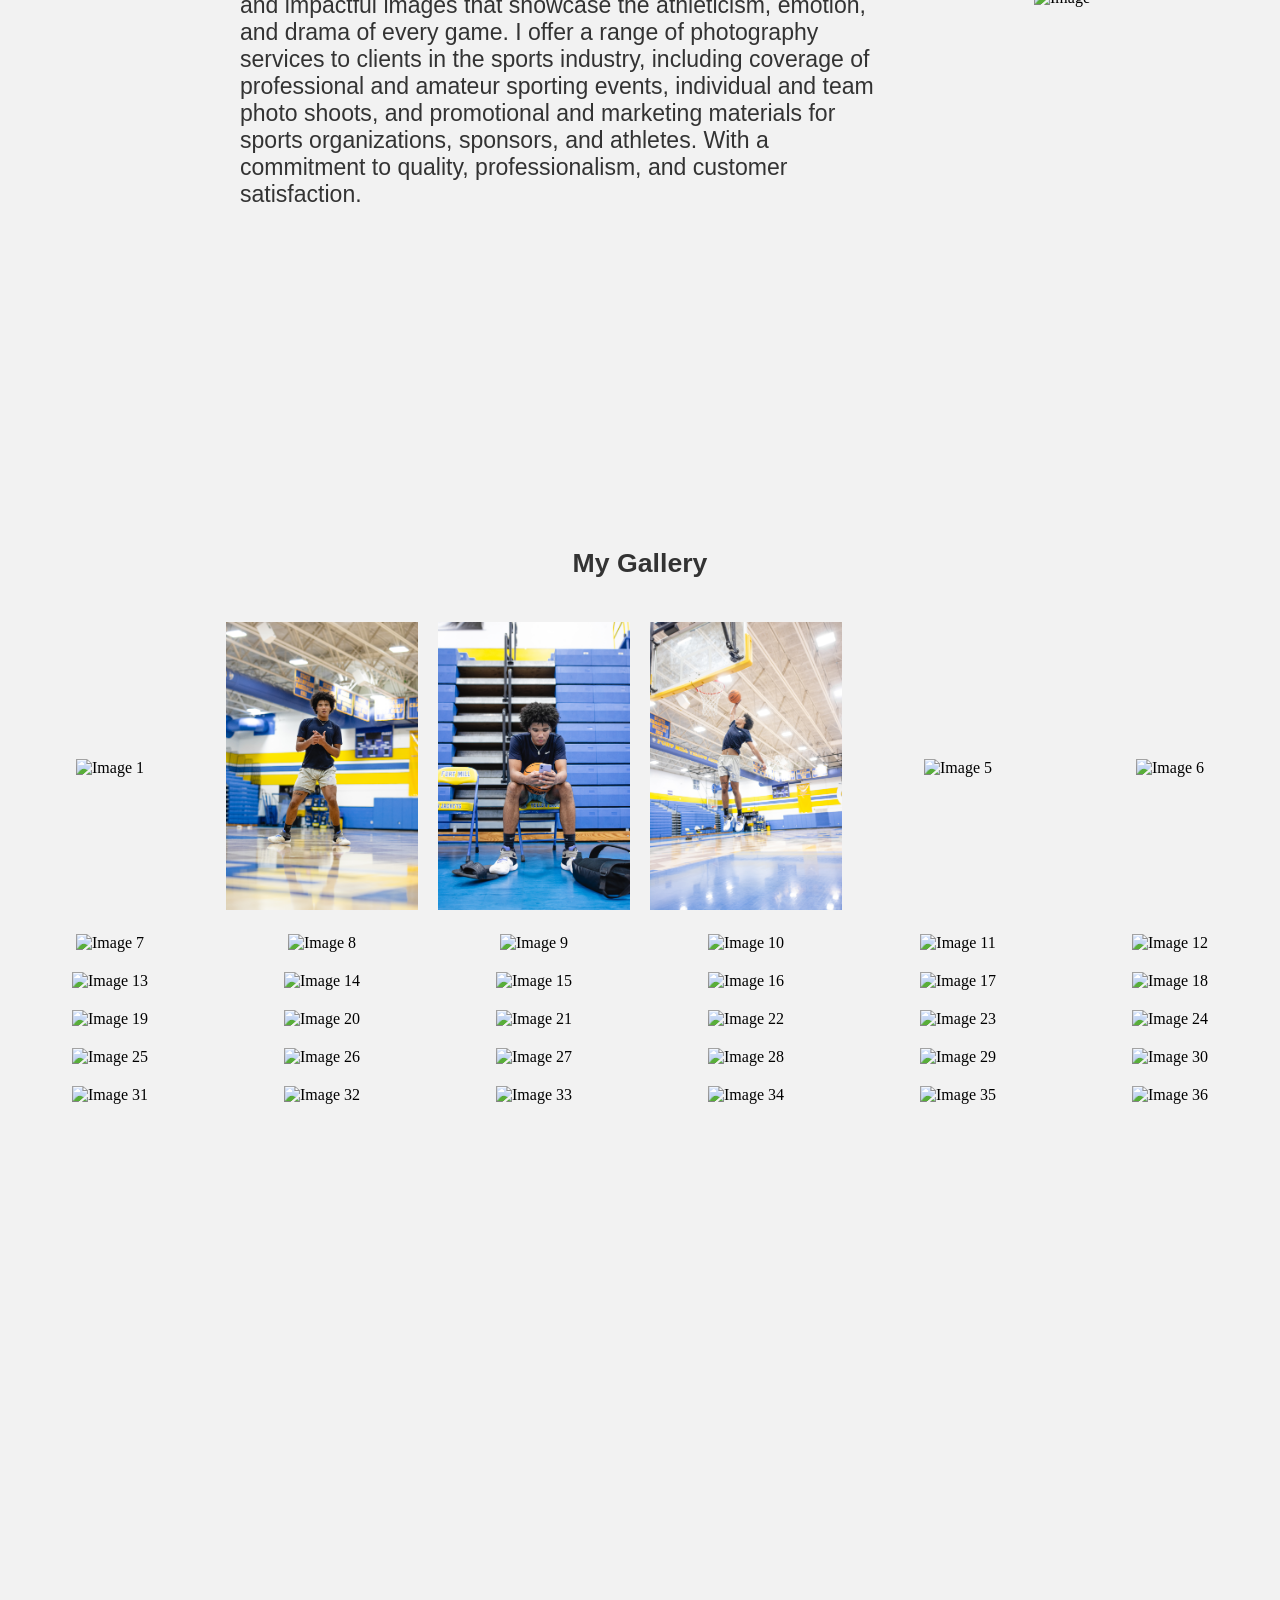
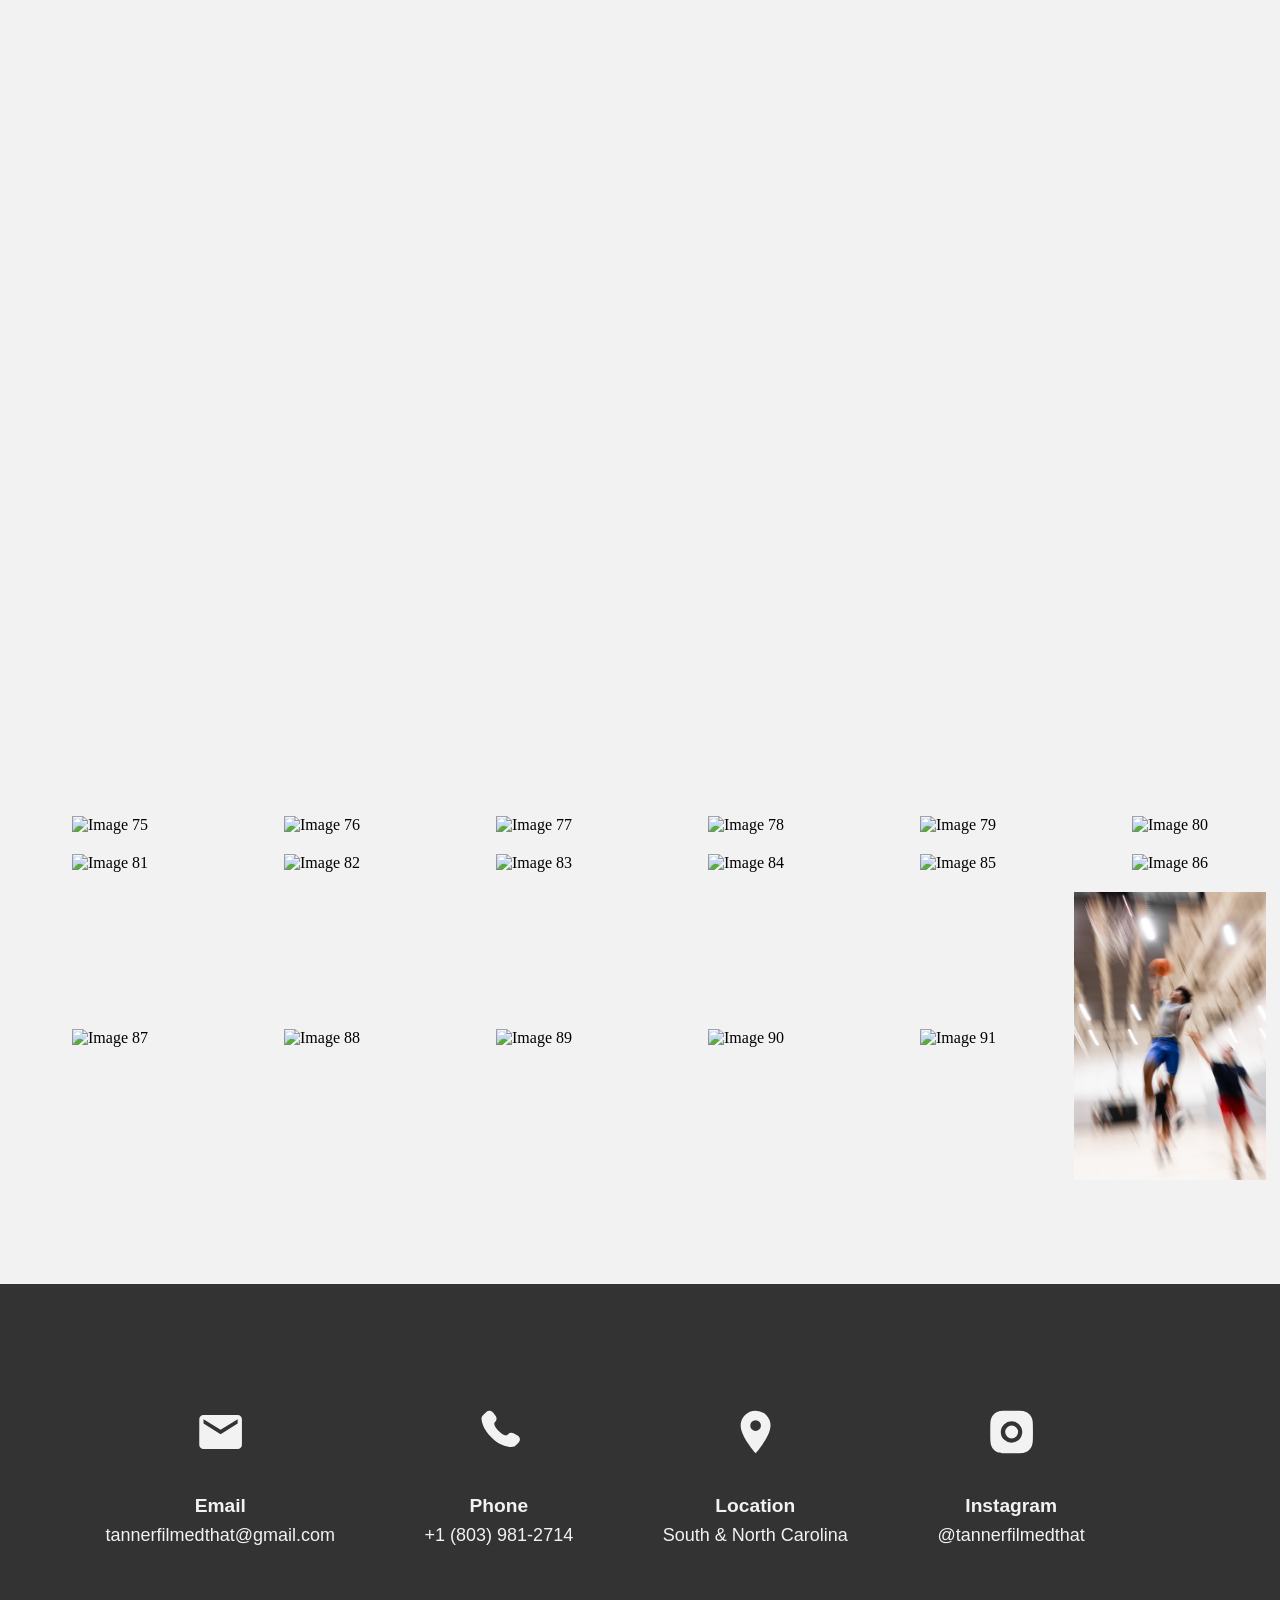
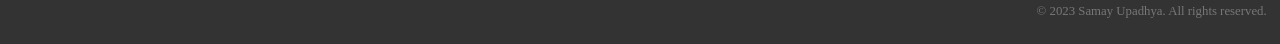
==== commit a08cbd61: "Add files via upload" ====
--- a/TannerFilmedThat/index.html
+++ b/TannerFilmedThat/index.html
@@ -4,6 +4,7 @@
   <meta charset="UTF-8">
   <meta name="viewport" content="width=device-width, initial-scale=1.0">
   <title>TANNERFILMEDTHAT</title>
+  <link rel="icon" type="image/x-icon" href="/Pictures/Tanner70.jpg">
   <link rel="stylesheet" type="text/css" href="styles.css">
 </head>
 <body>
@@ -20,97 +21,309 @@
   </div>
 
   <header id="home">
+    <div class="header-images">
+      <div class="header-image image1"></div>
+      <div class="header-image image2"></div>
+    </div>
     <div class="container">
       <h1 class="LandingText">TANNERFILMEDTHAT.</h1>
     </div>
   </header>
+  
 
   <section id="section1" class= "hidden">
     <div class="content">
       <div class="textbox">
         <h3>About Me</h3>
         <p>
-          "At vero eos et accusamus et iusto odio dignissimos ducimus qui
-          blanditiis praesentium voluptatum deleniti atque corrupti quos dolores
-          et quas molestias excepturi sint occaecati cupiditate non provident,
-          similique sunt in culpa qui officia deserunt mollitia animi, id est
-          laborum et dolorum fuga. Et harum quidem rerum facilis est et expedita
-          distinctio. Nam libero tempore, cum soluta nobis est eligendi optio
-          cumque nihil impedit quo minus id quod maxime placeat facere possimus,
-          omnis voluptas assumenda est, omnis dolor repellendus. Temporibus autem
-          quibusdam et aut officiis debitis aut rerum necessitatibus saepe
-          eveniet ut et voluptates repudiandae sint et molestiae non recusandae.
-          Itaque earum rerum hic tenetur a sapiente delectus, ut aut reiciendis
-          voluptatibus maiores alias consequatur aut perferendis doloribus
-          asperiores repellat."
+          TANNERFILMEDTHAT is a professional sports photography business founded by Tanner, a passionate and experienced photographer with a keen eye for capturing the excitement and energy of live sporting events. I am able to deliver stunning and impactful images that showcase the athleticism, emotion, and drama of every game. I offer a range of photography services to clients in the sports industry, including coverage of professional and amateur sporting events, individual and team photo shoots, and promotional and marketing materials for sports organizations, sponsors, and athletes. With a commitment to quality, professionalism, and customer satisfaction.
         </p>
       </div>
       <div class="image">
-        <img src="IMG_3114.jpg" alt="Image">
+        <img src="Pictures/Tanner70.jpg" alt="Image">
       </div>
     </div>
   </section>
 
-  <div class="GalleryText hidden">
+  <div class="GalleryText" class="hidden">
     <h2>My Gallery</h2>
   </div>
 
-  <section id="section2" class="hidden">
+  <section id="section2" class="show">
     <div class="gallery">
-        <div class="gallery-image">
-          <img src="utah prospects-010.jpg" alt="Image 1">
-        </div>
-        <div class="gallery-image">
-          <img src="fm scrim 6.15-39.jpg" alt="Image 2">
-        </div>
-        <div class="gallery-image">
-          <img src="3ssb day 2 finals-130.jpg" alt="Image 38">
-        </div>
-        <div class="gallery-image">
-          <img src="3ssb day 2 finals-176.jpg" alt="Image 38">
-        </div>
-        <div class="gallery-image">
-          <img src="3ssb day 2 finals-327.jpg" alt="Image 38">
-        </div>
-        <div class="gallery-image">
-          <img src="3ssb day 2 finals-329.jpg" alt="Image 38">
-        </div>
-        <div class="gallery-image">
-          <img src="3ssb day 2 finals-344.jpg" alt="Image 38">
-        </div>
-        <div class="gallery-image">
-          <img src="utah prospects-125.jpg" alt="Image 38">
-        </div>
-        <div class="gallery-image">
-          <img src="amore-27.jpg" alt="Image 38">
-        </div>
-        <div class="gallery-image">
-          <img src="3ssb day 3 team loaded 17u nc-107.jpg" alt="Image 38">
-        </div>
-        <div class="gallery-image">
-          <img src="IMG_6403.jpg" alt="Image 38">
-        </div>
-        <div class="gallery-image">
-          <img src="5 star top prospect finals-2.jpg" alt="Image 38">
-        </div>
-        <div class="gallery-image">
-          <img src="5 star top prospect finals-038.jpg" alt="Image 38">
-        </div>
-        <div class="gallery-image">
-          <img src="IMG_6858.jpg" alt="Image 38">
-        </div>
-        <div class="gallery-image">
-          <img src="utah prospects-093.jpg" alt="Image 38">
-        </div>
-        <div class="gallery-image">
-          <img src="loaded sunday-13.jpg" alt="Image 38">
-        </div>
-        <div class="gallery-image">
-          <img src="D1 STARS PLEASE WORK-113.jpg" alt="Image 38">
-        </div>
-        <div class="gallery-image">
-          <img src="chrs 7v7 final 10-04_Original.jpg" alt="Image 38">
-        </div>
+    
+      <div class="gallery-image hidden">
+        <img src="Pictures/Tanner01.jpg" alt="Image 1">
+      </div>
+      <div class="gallery-image hidden">
+        <img src="Pictures/Tanner02.jpg" alt="Image 2">
+      </div>
+      <div class="gallery-image hidden">
+        <img src="Pictures/Tanner03.jpg" alt="Image 3">
+      </div>
+      <div class="gallery-image hidden">
+        <img src="Pictures/Tanner04.jpg" alt="Image 4">
+      </div>
+      <div class="gallery-image hidden">
+        <img src="Pictures/Tanner05.jpg" alt="Image 5">
+      </div>
+      <div class="gallery-image hidden">
+        <img src="Pictures/Tanner06.jpg" alt="Image 6">
+      </div>
+      <div class="gallery-image hidden">
+        <img src="Pictures/Tanner07.jpg" alt="Image 7">
+      </div>
+      <div class="gallery-image hidden">
+        <img src="Pictures/Tanner08.jpg" alt="Image 8">
+      </div>
+      <div class="gallery-image hidden">
+        <img src="Pictures/Tanner09.jpg" alt="Image 9">
+      </div>
+      <div class="gallery-image hidden">
+        <img src="Pictures/Tanner10.jpg" alt="Image 10">
+      </div>
+      <div class="gallery-image hidden">
+        <img src="Pictures/Tanner11.jpg" alt="Image 11">
+      </div>
+      <div class="gallery-image hidden">
+        <img src="Pictures/Tanner12.jpg" alt="Image 12">
+      </div>
+      <div class="gallery-image hidden">
+        <img src="Pictures/Tanner13.jpg" alt="Image 13">
+      </div>
+      <div class="gallery-image hidden">
+        <img src="Pictures/Tanner14.jpg" alt="Image 14">
+      </div>
+      <div class="gallery-image hidden">
+        <img src="Pictures/Tanner15.jpg" alt="Image 15">
+      </div>
+      <div class="gallery-image hidden">
+        <img src="Pictures/Tanner16.jpg" alt="Image 16">
+      </div>
+      <div class="gallery-image hidden">
+        <img src="Pictures/Tanner17.jpg" alt="Image 17">
+      </div>
+      <div class="gallery-image hidden">
+        <img src="Pictures/Tanner18.jpg" alt="Image 18">
+      </div>
+      <div class="gallery-image hidden">
+        <img src="Pictures/Tanner19.jpg" alt="Image 19">
+      </div>
+      <div class="gallery-image hidden">
+        <img src="Pictures/Tanner20.jpg" alt="Image 20">
+      </div>
+      <div class="gallery-image hidden">
+        <img src="Pictures/Tanner21.jpg" alt="Image 21">
+      </div>
+      <div class="gallery-image hidden">
+        <img src="Pictures/Tanner22.jpg" alt="Image 22">
+      </div>
+      <div class="gallery-image hidden">
+        <img src="Pictures/Tanner23.jpg" alt="Image 23">
+      </div>
+      <div class="gallery-image hidden">
+        <img src="Pictures/Tanner24.jpg" alt="Image 24">
+      </div>
+      <div class="gallery-image hidden">
+        <img src="Pictures/Tanner25.jpg" alt="Image 25">
+      </div>
+      <div class="gallery-image hidden">
+        <img src="Pictures/Tanner26.jpg" alt="Image 26">
+      </div>
+      <div class="gallery-image hidden">
+        <img src="Pictures/Tanner27.jpg" alt="Image 27">
+      </div>
+      <div class="gallery-image hidden">
+        <img src="Pictures/Tanner28.jpg" alt="Image 28">
+      </div>
+      <div class="gallery-image hidden">
+        <img src="Pictures/Tanner29.jpg" alt="Image 29">
+      </div>
+      <div class="gallery-image hidden">
+        <img src="Pictures/Tanner30.jpg" alt="Image 30">
+      </div>
+      <div class="gallery-image hidden">
+        <img src="Pictures/Tanner31.jpg" alt="Image 31">
+      </div>
+      <div class="gallery-image hidden">
+        <img src="Pictures/Tanner32.jpg" alt="Image 32">
+      </div>
+      <div class="gallery-image hidden">
+        <img src="Pictures/Tanner33.jpg" alt="Image 33">
+      </div>
+      <div class="gallery-image hidden">
+        <img src="Pictures/Tanner34.jpg" alt="Image 34">
+      </div>
+      <div class="gallery-image hidden">
+        <img src="Pictures/Tanner35.jpg" alt="Image 35">
+      </div>
+      <div class="gallery-image hidden">
+        <img src="Pictures/Tanner36.jpg" alt="Image 36">
+      </div>
+      <div class="gallery-image hidden">
+        <img src="Pictures/Tanner37.jpg" alt="Image 37">
+      </div>
+      <div class="gallery-image hidden">
+        <img src="Pictures/Tanner38.jpg" alt="Image 38">
+      </div>
+      <div class="gallery-image hidden">
+        <img src="Pictures/Tanner39.jpg" alt="Image 39">
+      </div>
+      <div class="gallery-image hidden">
+        <img src="Pictures/Tanner40.jpg" alt="Image 40">
+      </div>
+      <div class="gallery-image hidden">
+        <img src="Pictures/Tanner41.jpg" alt="Image 41">
+      </div>
+      <div class="gallery-image hidden">
+        <img src="Pictures/Tanner42.jpg" alt="Image 42">
+      </div>
+      <div class="gallery-image hidden">
+        <img src="Pictures/Tanner43.jpg" alt="Image 43">
+      </div>
+      <div class="gallery-image hidden">
+        <img src="Pictures/Tanner44.jpg" alt="Image 44">
+      </div>
+      <div class="gallery-image hidden">
+        <img src="Pictures/Tanner45.jpg" alt="Image 45">
+      </div>
+      <div class="gallery-image hidden">
+        <img src="Pictures/Tanner46.jpg" alt="Image 46">
+      </div>
+      <div class="gallery-image hidden">
+        <img src="Pictures/Tanner47.jpg" alt="Image 47">
+      </div>
+      <div class="gallery-image hidden">
+        <img src="Pictures/Tanner48.jpg" alt="Image 48">
+      </div>
+      <div class="gallery-image hidden">
+        <img src="Pictures/Tanner49.jpg" alt="Image 49">
+      </div>
+      <div class="gallery-image hidden">
+        <img src="Pictures/Tanner50.jpg" alt="Image 50">
+      </div>
+      <div class="gallery-image hidden">
+        <img src="Pictures/Tanner51.jpg" alt="Image 51">
+      </div>
+      <div class="gallery-image hidden">
+        <img src="Pictures/Tanner52.jpg" alt="Image 52">
+      </div>
+      <div class="gallery-image hidden">
+        <img src="Pictures/Tanner53.jpg" alt="Image 53">
+      </div>
+      <div class="gallery-image hidden">
+        <img src="Pictures/Tanner54.jpg" alt="Image 54">
+      </div>
+      <div class="gallery-image hidden">
+        <img src="Pictures/Tanner55.jpg" alt="Image 55">
+      </div>
+      <div class="gallery-image hidden">
+        <img src="Pictures/Tanner56.jpg" alt="Image 56">
+      </div>
+      <div class="gallery-image hidden">
+        <img src="Pictures/Tanner57.jpg" alt="Image 57">
+      </div>
+      <div class="gallery-image hidden">
+        <img src="Pictures/Tanner58.jpg" alt="Image 58">
+      </div>
+      <div class="gallery-image hidden">
+        <img src="Pictures/Tanner59.jpg" alt="Image 59">
+      </div>
+      <div class="gallery-image hidden">
+        <img src="Pictures/Tanner60.jpg" alt="Image 60">
+      </div>
+      <div class="gallery-image hidden">
+        <img src="Pictures/Tanner61.jpg" alt="Image 61">
+      </div>
+      <div class="gallery-image hidden">
+        <img src="Pictures/Tanner62.jpg" alt="Image 62">
+      </div>
+      <div class="gallery-image hidden">
+        <img src="Pictures/Tanner63.jpg" alt="Image 63">
+      </div>
+      <div class="gallery-image hidden">
+        <img src="Pictures/Tanner65.jpg" alt="Image 65">
+      </div>
+      <div class="gallery-image hidden">
+        <img src="Pictures/Tanner66.jpg" alt="Image 66">
+      </div>
+      <div class="gallery-image hidden">
+        <img src="Pictures/Tanner67.jpg" alt="Image 67">
+      </div>
+      <div class="gallery-image hidden">
+        <img src="Pictures/Tanner68.jpg" alt="Image 68">
+      </div>
+      <div class="gallery-image hidden">
+        <img src="Pictures/Tanner69.jpg" alt="Image 69">
+      </div>
+      <div class="gallery-image hidden">
+        <img src="Pictures/Tanner71.jpg" alt="Image 71">
+      </div>
+      <div class="gallery-image hidden">
+        <img src="Pictures/Tanner72.jpg" alt="Image 72">
+      </div>
+      <div class="gallery-image hidden">
+        <img src="Pictures/Tanner73.jpg" alt="Image 73">
+      </div>
+      <div class="gallery-image hidden">
+        <img src="Pictures/Tanner74.jpg" alt="Image 74">
+      </div>
+      <div class="gallery-image hidden">
+        <img src="Pictures/Tanner75.jpg" alt="Image 75">
+      </div>
+      <div class="gallery-image hidden">
+        <img src="Pictures/Tanner76.jpg" alt="Image 76">
+      </div>
+      <div class="gallery-image hidden">
+        <img src="Pictures/Tanner77.jpg" alt="Image 77">
+      </div>
+      <div class="gallery-image hidden">
+        <img src="Pictures/Tanner78.jpg" alt="Image 78">
+      </div>
+      <div class="gallery-image hidden">
+        <img src="Pictures/Tanner79.jpg" alt="Image 79">
+      </div>
+      <div class="gallery-image hidden">
+        <img src="Pictures/Tanner80.jpg" alt="Image 80">
+      </div>
+      <div class="gallery-image hidden">
+        <img src="Pictures/Tanner81.jpg" alt="Image 81">
+      </div>
+      <div class="gallery-image hidden">
+        <img src="Pictures/Tanner82.jpg" alt="Image 82">
+      </div>
+      <div class="gallery-image hidden">
+        <img src="Pictures/Tanner83.jpg" alt="Image 83">
+      </div>
+      <div class="gallery-image hidden">
+        <img src="Pictures/Tanner84.jpg" alt="Image 84">
+      </div>
+      <div class="gallery-image hidden">
+        <img src="Pictures/Tanner85.jpg" alt="Image 85">
+      </div>
+      <div class="gallery-image hidden">
+        <img src="Pictures/Tanner86.jpg" alt="Image 86">
+      </div>
+      <div class="gallery-image hidden">
+        <img src="Pictures/Tanner87.jpg" alt="Image 87">
+      </div>
+      <div class="gallery-image hidden">
+        <img src="Pictures/Tanner88.jpg" alt="Image 88">
+      </div>
+      <div class="gallery-image hidden">
+        <img src="Pictures/Tanner89.jpg" alt="Image 89">
+      </div>
+      <div class="gallery-image hidden">
+        <img src="Pictures/Tanner90.jpg" alt="Image 90">
+      </div>
+      <div class="gallery-image hidden">
+        <img src="Pictures/Tanner91.jpg" alt="Image 91">
+      </div>
+      <div class="gallery-image hidden">
+        <img src="Pictures/Tanner92.jpg" alt="Image 92">
+      </div>
+
+
       </div>
   </section>
 
@@ -150,6 +363,6 @@
       </div>
     </div>
   </section>
-  <script defer src="script.js"></script>
+ <script defer src="script.js"></script>
 </body>
 </html>
--- a/TannerFilmedThat/styles.css
+++ b/TannerFilmedThat/styles.css
@@ -12,6 +12,9 @@
     overflow-x: hidden;
     
   }
+  .container{
+    background-color: #4a4a4a12;
+  }
   
   nav {
     position: fixed;
@@ -63,11 +66,12 @@
   
   header {
     height: 100vh;
-    background-image: url("utah prospects-093.jpg");
-    background-size: cover;
+    background:url("Pictures/Tanner21.jpg") ,url("Pictures//Tanner90.jpg");
+    background-size: 70vw;
     background-position: center;
     display: flex;
     align-items: center;
+  
     justify-content: center;
     color: #fff;
     padding-top: 18.75vh; /* 1080px to 1600px = 18.75vh */
@@ -163,7 +167,7 @@
   }
   
   .image img {
-    width: 28.90625vw; /* 100px to 2560px = 3.90625vw */
+    width: 25vw; /* 100px to 2560px = 3.90625vw */
     height: auto;
     padding-left: 8.90625vw; /* 100px to 2560px = 3.90625vw */
   }
@@ -282,18 +286,7 @@
     opacity: 1;
   }
   
-/* ... (previous styles) ... */
-/* Media query for smaller screens */
-/* ... (previous styles) ... */
-
-/* Media query for smaller screens */
-/* ... (previous styles) ... */
-
-/* Media query for smaller screens */
-/* ... (previous styles) ... */
-
-/* Media query for smaller screens */
-/* ... (previous styles) ... */
+
 
 /* Media query for smaller screens */
 @media screen and (max-width: 768px) {
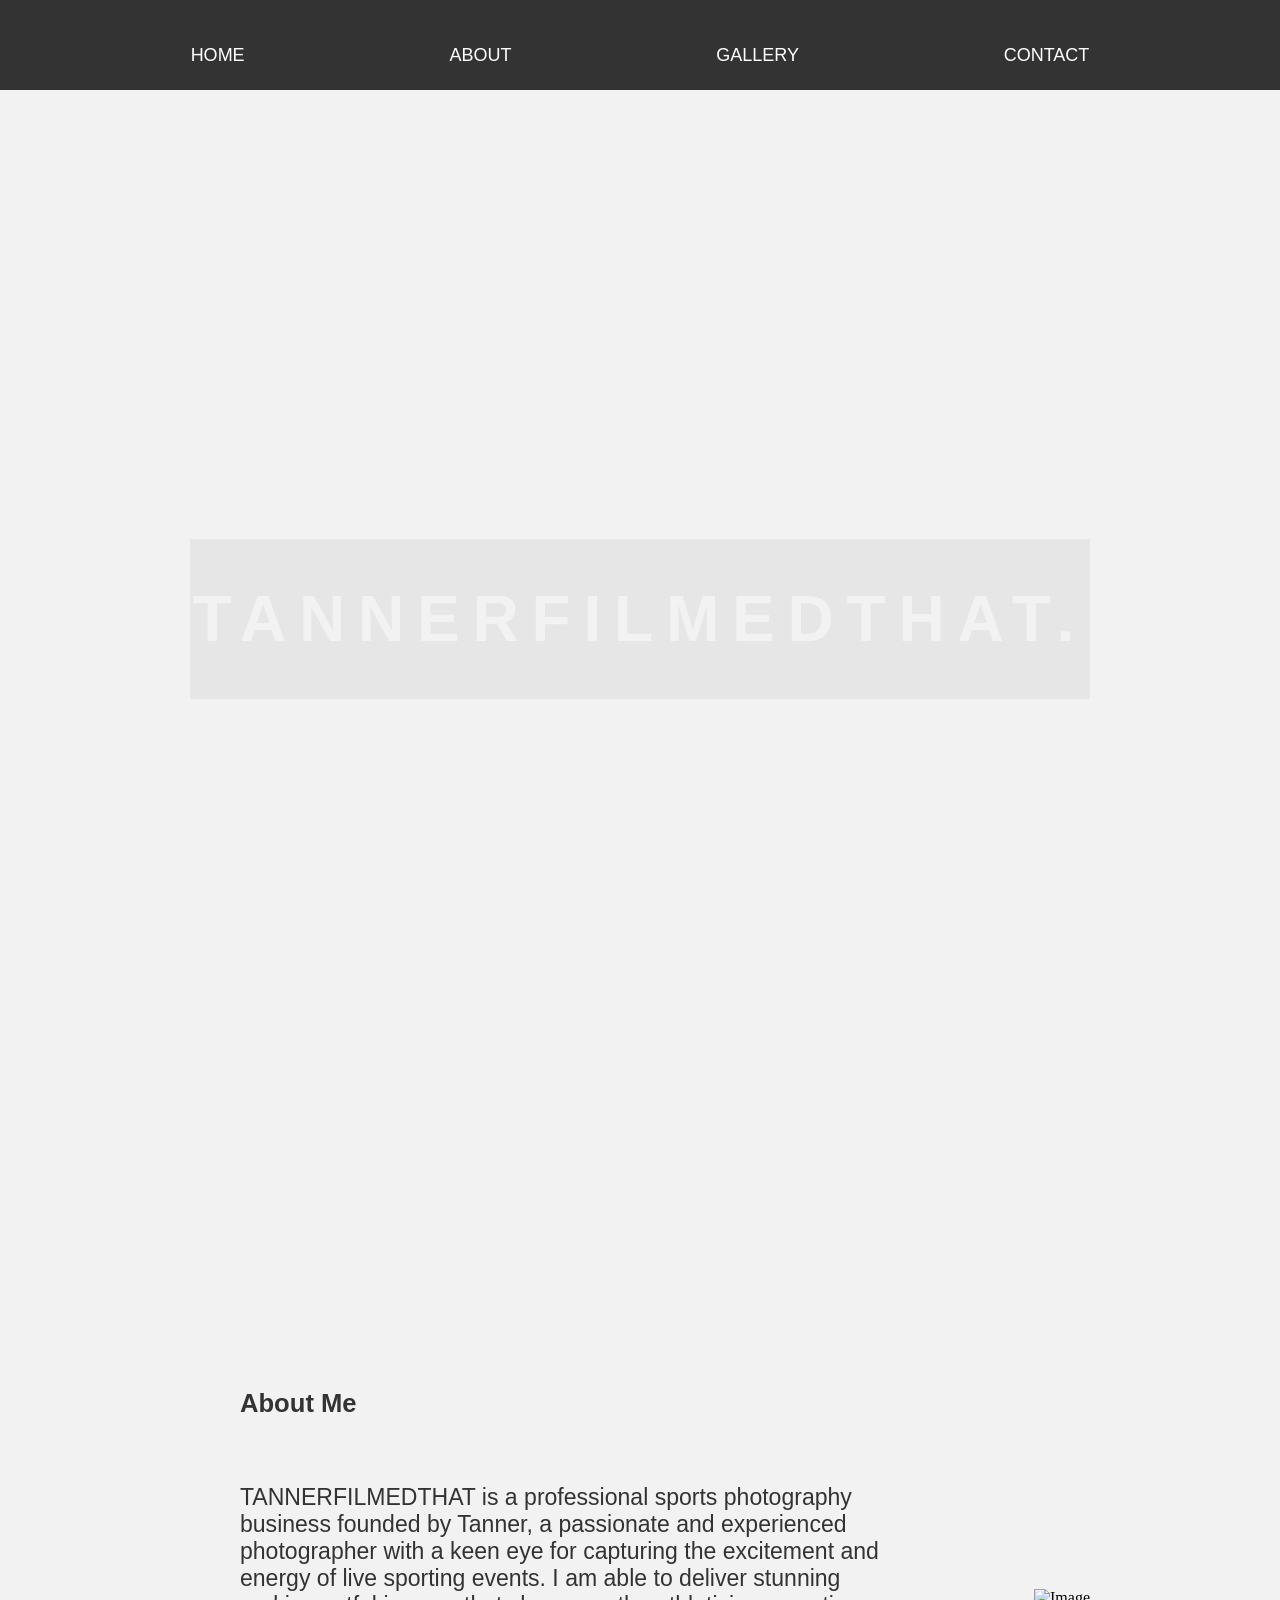
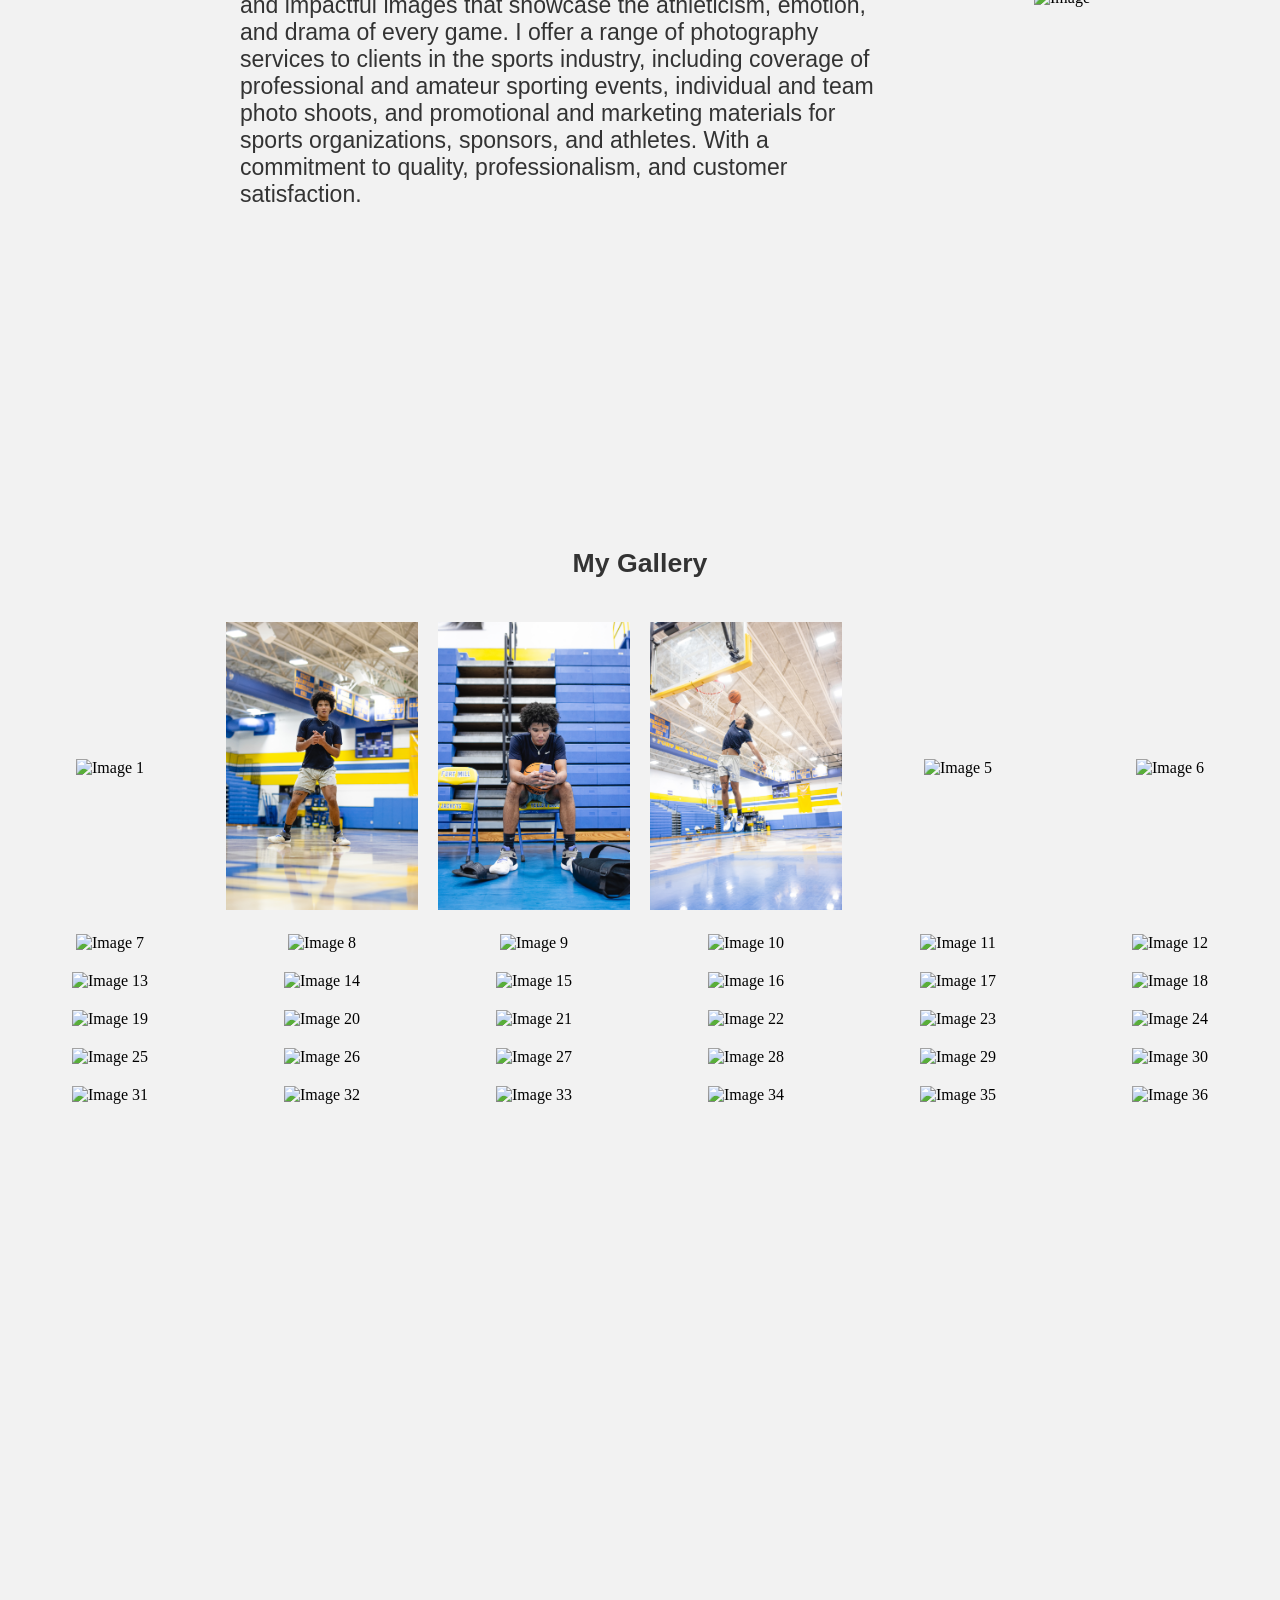
==== commit 8dc92f0b: "Add files via upload" ====
--- a/TannerFilmedThat/index.html
+++ b/TannerFilmedThat/index.html
@@ -51,7 +51,7 @@
 
   <section id="section2" class="show">
     <div class="gallery">
-    
+      
       <div class="gallery-image hidden">
         <img src="Pictures/Tanner01.jpg" alt="Image 1">
       </div>
@@ -333,7 +333,7 @@
         <svg xmlns="http://www.w3.org/2000/svg" width="100" height="100" viewBox="0 0 24 24"><path fill="#f2f2f2" d="M20 4H4c-1.1 0-1.99.9-1.99 2L2 18c0 1.1.9 2 2 2h16c1.1 0 2-.9 2-2V6c0-1.1-.9-2-2-2zm0 4l-8 5l-8-5V6l8 5l8-5v2z"/></svg>
         <div class="contact-text">
           <h3>Email</h3>
-          <p>tannerfilmedthat@gmail.com</p>
+          <p>tanner.hill.dodd@gmail.com</p>
         </div>
       </div>
       <div class="contact-item">
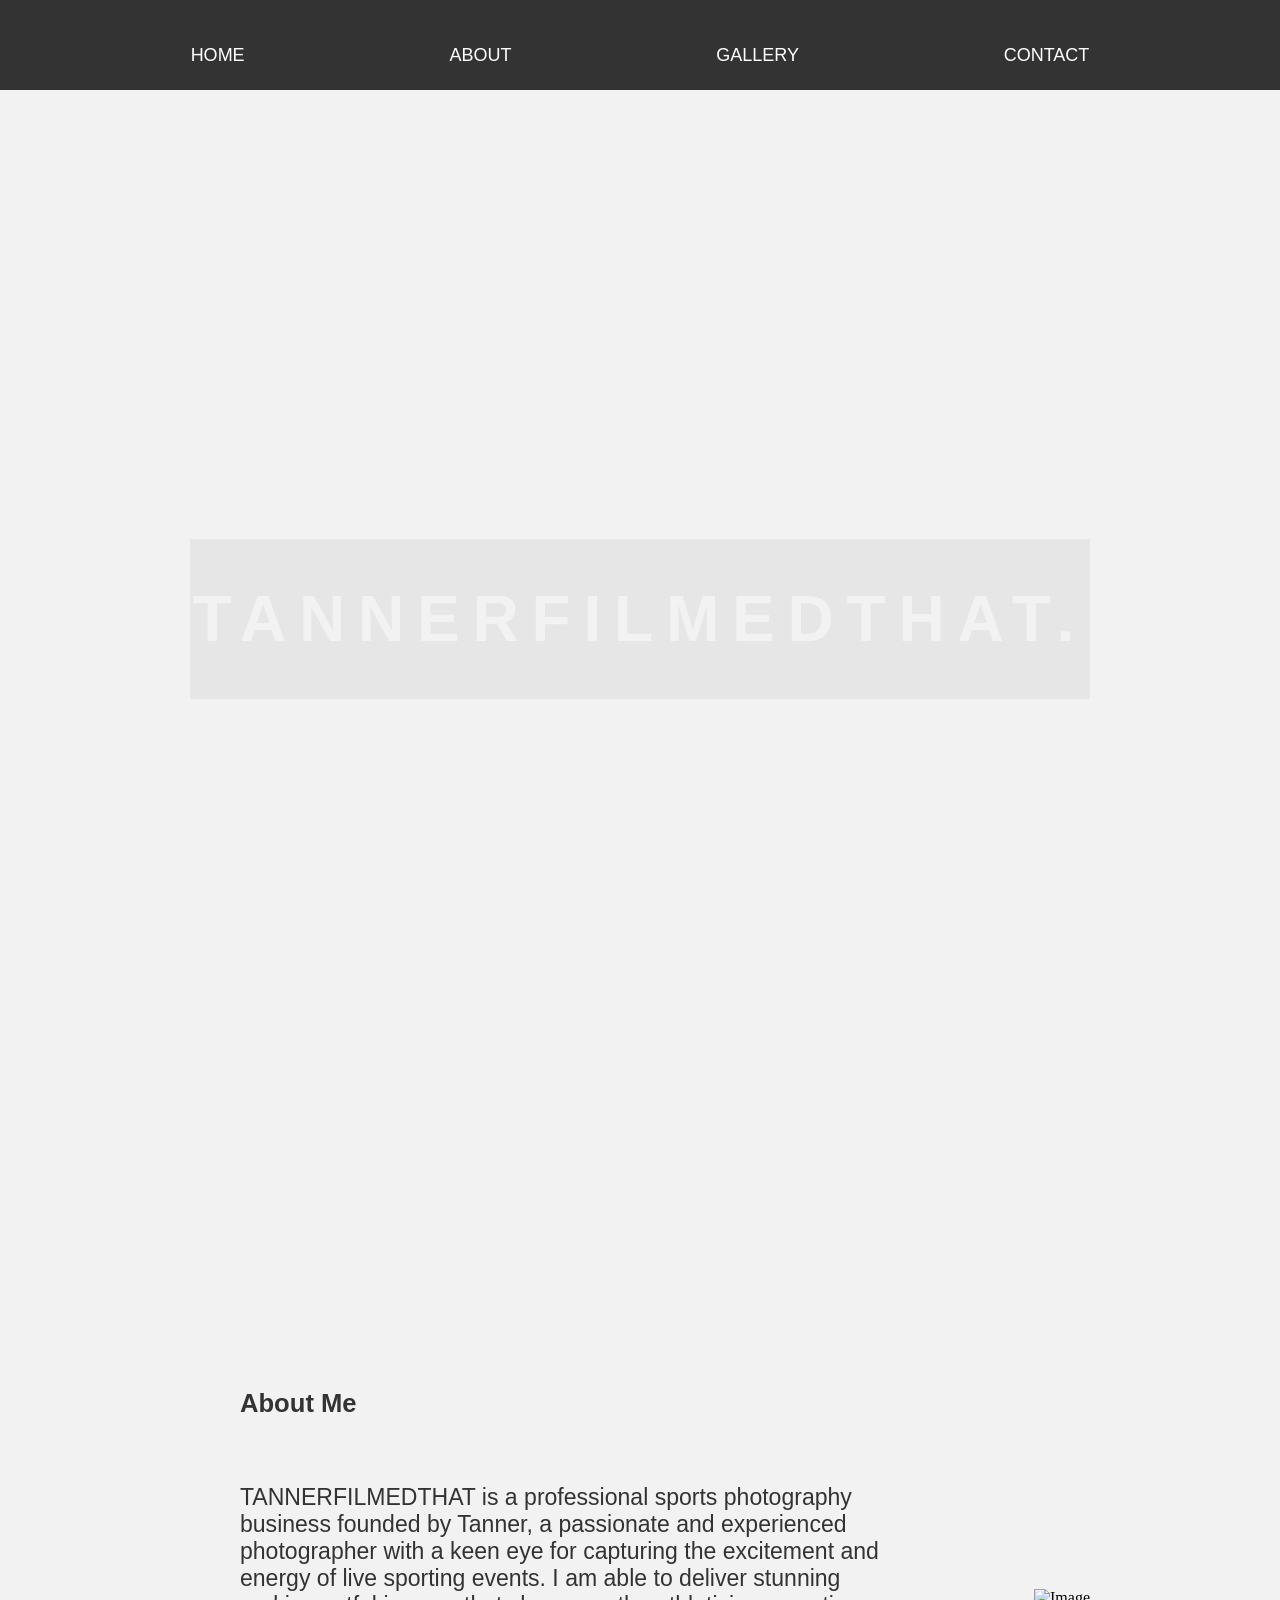
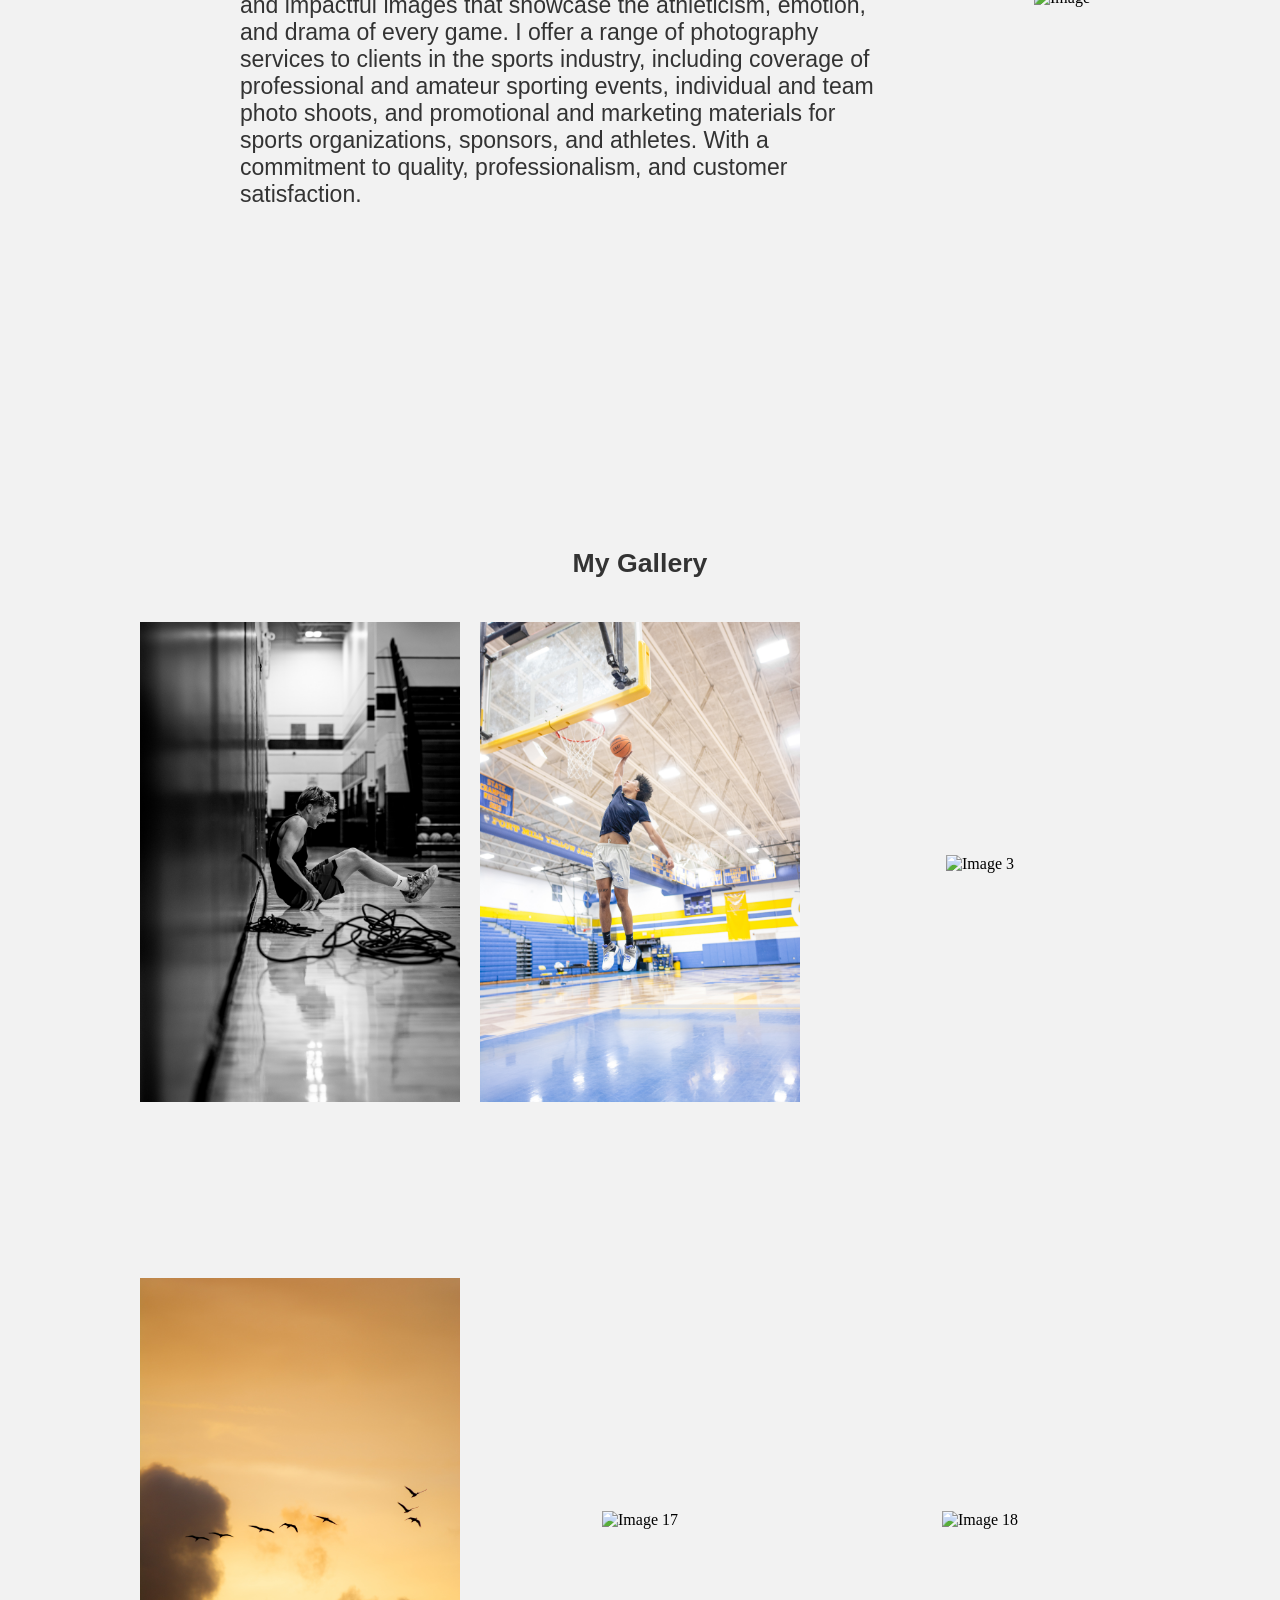
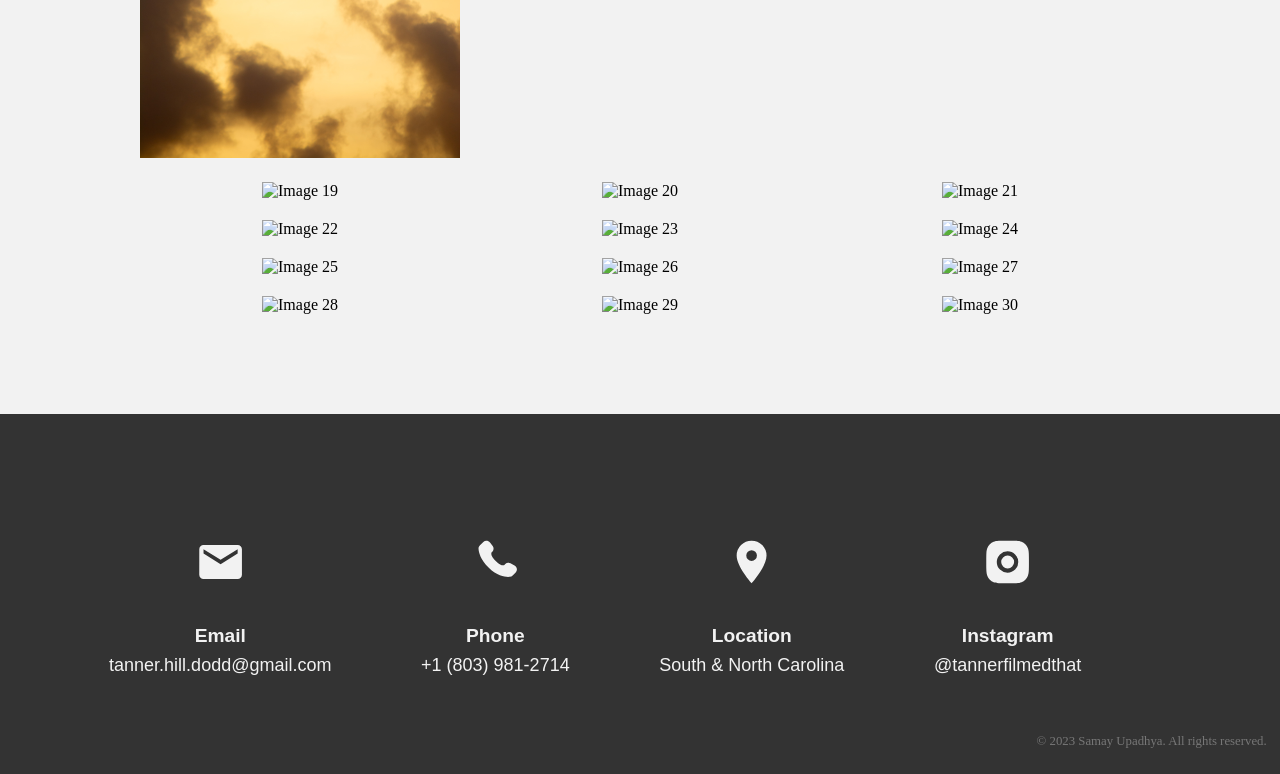
==== commit 7267746b: "Add files via upload" ====
--- a/TannerFilmedThat/index.html
+++ b/TannerFilmedThat/index.html
@@ -142,187 +142,6 @@
       <div class="gallery-image hidden">
         <img src="Pictures/Tanner30.jpg" alt="Image 30">
       </div>
-      <div class="gallery-image hidden">
-        <img src="Pictures/Tanner31.jpg" alt="Image 31">
-      </div>
-      <div class="gallery-image hidden">
-        <img src="Pictures/Tanner32.jpg" alt="Image 32">
-      </div>
-      <div class="gallery-image hidden">
-        <img src="Pictures/Tanner33.jpg" alt="Image 33">
-      </div>
-      <div class="gallery-image hidden">
-        <img src="Pictures/Tanner34.jpg" alt="Image 34">
-      </div>
-      <div class="gallery-image hidden">
-        <img src="Pictures/Tanner35.jpg" alt="Image 35">
-      </div>
-      <div class="gallery-image hidden">
-        <img src="Pictures/Tanner36.jpg" alt="Image 36">
-      </div>
-      <div class="gallery-image hidden">
-        <img src="Pictures/Tanner37.jpg" alt="Image 37">
-      </div>
-      <div class="gallery-image hidden">
-        <img src="Pictures/Tanner38.jpg" alt="Image 38">
-      </div>
-      <div class="gallery-image hidden">
-        <img src="Pictures/Tanner39.jpg" alt="Image 39">
-      </div>
-      <div class="gallery-image hidden">
-        <img src="Pictures/Tanner40.jpg" alt="Image 40">
-      </div>
-      <div class="gallery-image hidden">
-        <img src="Pictures/Tanner41.jpg" alt="Image 41">
-      </div>
-      <div class="gallery-image hidden">
-        <img src="Pictures/Tanner42.jpg" alt="Image 42">
-      </div>
-      <div class="gallery-image hidden">
-        <img src="Pictures/Tanner43.jpg" alt="Image 43">
-      </div>
-      <div class="gallery-image hidden">
-        <img src="Pictures/Tanner44.jpg" alt="Image 44">
-      </div>
-      <div class="gallery-image hidden">
-        <img src="Pictures/Tanner45.jpg" alt="Image 45">
-      </div>
-      <div class="gallery-image hidden">
-        <img src="Pictures/Tanner46.jpg" alt="Image 46">
-      </div>
-      <div class="gallery-image hidden">
-        <img src="Pictures/Tanner47.jpg" alt="Image 47">
-      </div>
-      <div class="gallery-image hidden">
-        <img src="Pictures/Tanner48.jpg" alt="Image 48">
-      </div>
-      <div class="gallery-image hidden">
-        <img src="Pictures/Tanner49.jpg" alt="Image 49">
-      </div>
-      <div class="gallery-image hidden">
-        <img src="Pictures/Tanner50.jpg" alt="Image 50">
-      </div>
-      <div class="gallery-image hidden">
-        <img src="Pictures/Tanner51.jpg" alt="Image 51">
-      </div>
-      <div class="gallery-image hidden">
-        <img src="Pictures/Tanner52.jpg" alt="Image 52">
-      </div>
-      <div class="gallery-image hidden">
-        <img src="Pictures/Tanner53.jpg" alt="Image 53">
-      </div>
-      <div class="gallery-image hidden">
-        <img src="Pictures/Tanner54.jpg" alt="Image 54">
-      </div>
-      <div class="gallery-image hidden">
-        <img src="Pictures/Tanner55.jpg" alt="Image 55">
-      </div>
-      <div class="gallery-image hidden">
-        <img src="Pictures/Tanner56.jpg" alt="Image 56">
-      </div>
-      <div class="gallery-image hidden">
-        <img src="Pictures/Tanner57.jpg" alt="Image 57">
-      </div>
-      <div class="gallery-image hidden">
-        <img src="Pictures/Tanner58.jpg" alt="Image 58">
-      </div>
-      <div class="gallery-image hidden">
-        <img src="Pictures/Tanner59.jpg" alt="Image 59">
-      </div>
-      <div class="gallery-image hidden">
-        <img src="Pictures/Tanner60.jpg" alt="Image 60">
-      </div>
-      <div class="gallery-image hidden">
-        <img src="Pictures/Tanner61.jpg" alt="Image 61">
-      </div>
-      <div class="gallery-image hidden">
-        <img src="Pictures/Tanner62.jpg" alt="Image 62">
-      </div>
-      <div class="gallery-image hidden">
-        <img src="Pictures/Tanner63.jpg" alt="Image 63">
-      </div>
-      <div class="gallery-image hidden">
-        <img src="Pictures/Tanner65.jpg" alt="Image 65">
-      </div>
-      <div class="gallery-image hidden">
-        <img src="Pictures/Tanner66.jpg" alt="Image 66">
-      </div>
-      <div class="gallery-image hidden">
-        <img src="Pictures/Tanner67.jpg" alt="Image 67">
-      </div>
-      <div class="gallery-image hidden">
-        <img src="Pictures/Tanner68.jpg" alt="Image 68">
-      </div>
-      <div class="gallery-image hidden">
-        <img src="Pictures/Tanner69.jpg" alt="Image 69">
-      </div>
-      <div class="gallery-image hidden">
-        <img src="Pictures/Tanner71.jpg" alt="Image 71">
-      </div>
-      <div class="gallery-image hidden">
-        <img src="Pictures/Tanner72.jpg" alt="Image 72">
-      </div>
-      <div class="gallery-image hidden">
-        <img src="Pictures/Tanner73.jpg" alt="Image 73">
-      </div>
-      <div class="gallery-image hidden">
-        <img src="Pictures/Tanner74.jpg" alt="Image 74">
-      </div>
-      <div class="gallery-image hidden">
-        <img src="Pictures/Tanner75.jpg" alt="Image 75">
-      </div>
-      <div class="gallery-image hidden">
-        <img src="Pictures/Tanner76.jpg" alt="Image 76">
-      </div>
-      <div class="gallery-image hidden">
-        <img src="Pictures/Tanner77.jpg" alt="Image 77">
-      </div>
-      <div class="gallery-image hidden">
-        <img src="Pictures/Tanner78.jpg" alt="Image 78">
-      </div>
-      <div class="gallery-image hidden">
-        <img src="Pictures/Tanner79.jpg" alt="Image 79">
-      </div>
-      <div class="gallery-image hidden">
-        <img src="Pictures/Tanner80.jpg" alt="Image 80">
-      </div>
-      <div class="gallery-image hidden">
-        <img src="Pictures/Tanner81.jpg" alt="Image 81">
-      </div>
-      <div class="gallery-image hidden">
-        <img src="Pictures/Tanner82.jpg" alt="Image 82">
-      </div>
-      <div class="gallery-image hidden">
-        <img src="Pictures/Tanner83.jpg" alt="Image 83">
-      </div>
-      <div class="gallery-image hidden">
-        <img src="Pictures/Tanner84.jpg" alt="Image 84">
-      </div>
-      <div class="gallery-image hidden">
-        <img src="Pictures/Tanner85.jpg" alt="Image 85">
-      </div>
-      <div class="gallery-image hidden">
-        <img src="Pictures/Tanner86.jpg" alt="Image 86">
-      </div>
-      <div class="gallery-image hidden">
-        <img src="Pictures/Tanner87.jpg" alt="Image 87">
-      </div>
-      <div class="gallery-image hidden">
-        <img src="Pictures/Tanner88.jpg" alt="Image 88">
-      </div>
-      <div class="gallery-image hidden">
-        <img src="Pictures/Tanner89.jpg" alt="Image 89">
-      </div>
-      <div class="gallery-image hidden">
-        <img src="Pictures/Tanner90.jpg" alt="Image 90">
-      </div>
-      <div class="gallery-image hidden">
-        <img src="Pictures/Tanner91.jpg" alt="Image 91">
-      </div>
-      <div class="gallery-image hidden">
-        <img src="Pictures/Tanner92.jpg" alt="Image 92">
-      </div>
-
 
       </div>
   </section>
--- a/TannerFilmedThat/styles.css
+++ b/TannerFilmedThat/styles.css
@@ -66,7 +66,7 @@
   
   header {
     height: 100vh;
-    background:url("Pictures/Tanner21.jpg") ,url("Pictures//Tanner90.jpg");
+    background:url("Pictures/Tanner09.jpg") ,url("Pictures//Tanner90.jpg");
     background-size: 70vw;
     background-position: center;
     display: flex;
@@ -183,7 +183,7 @@
   
   .gallery-image {
     position: relative;
-    width: 15vw; /* 200px to 2560px = 7.2917vw */
+    width: 25vw; /* 200px to 2560px = 7.2917vw */
     /* Remove the transform property that moves the images up */
     /* transform: translateY(1.25vw); */
     
